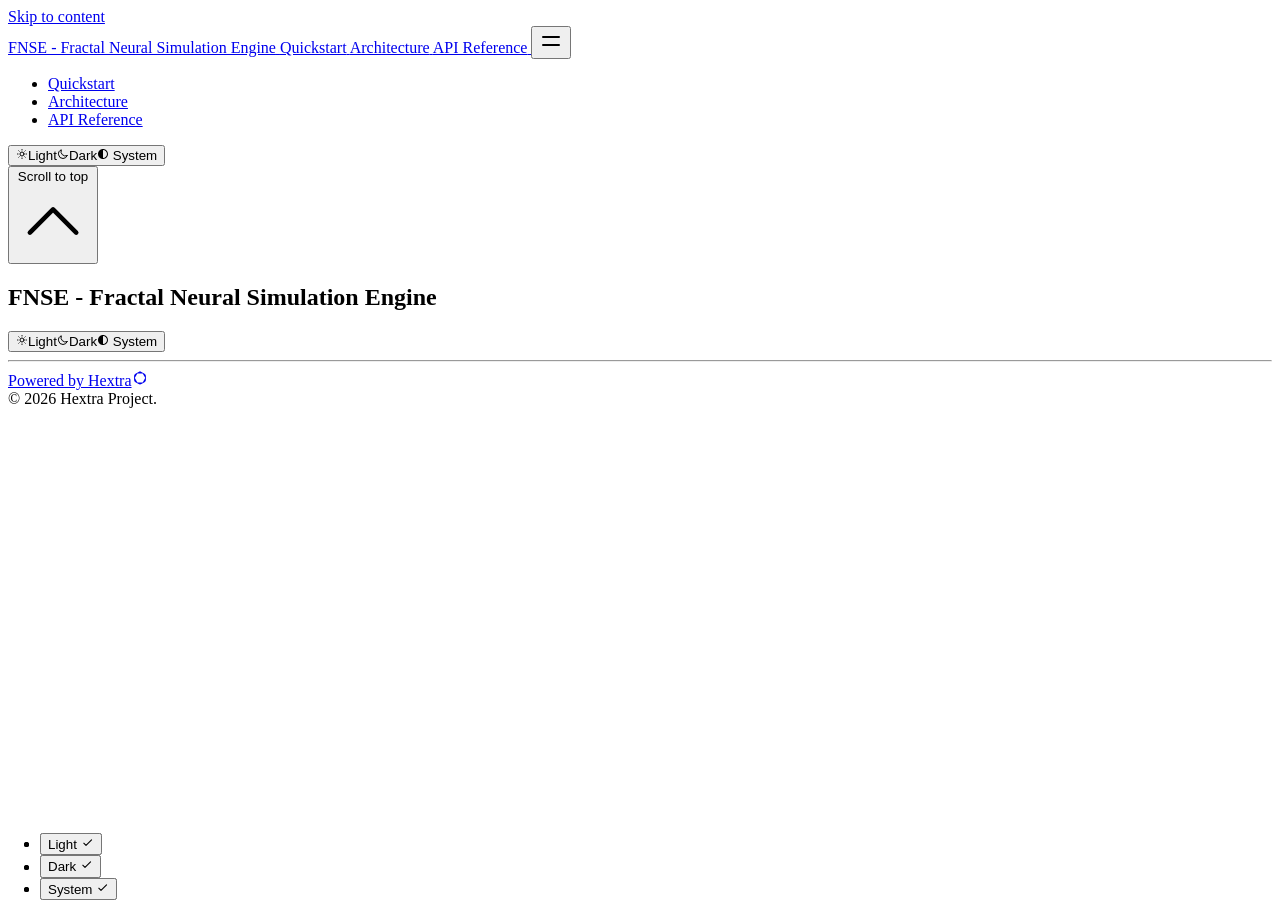
==== public/index.html @ c9ac7fbb "Initial commit" ====
<!DOCTYPE html>
<html lang="en" dir="ltr"><head>
	<meta name="generator" content="Hugo 0.147.0"><script src="/livereload.js?mindelay=10&amp;v=2&amp;port=1313&amp;path=livereload" data-no-instant defer></script>
  <meta charset="utf-8" />
  <meta name="viewport" content="width=device-width, initial-scale=1.0" /><meta name="robots" content="noindex, nofollow" />
  <link rel="icon shortcut" href="/favicon.ico" sizes="32x32" />
<link rel="icon" href="/favicon.svg" type="image/svg+xml" id="favicon-svg" />
<link rel="icon" href="/favicon-16x16.png" type="image/png" sizes="16x16" />
<link rel="icon" href="/favicon-32x32.png" type="image/png" sizes="32x32" />
<link rel="apple-touch-icon" href="/apple-touch-icon.png" sizes="180x180" />
<link fetchpriority="low" href="/site.webmanifest" rel="manifest" />
<title>FNSE - Fractal Neural Simulation Engine</title>
  <meta name="description" content="" /><link rel="canonical" href="http://localhost:1313/" itemprop="url" />

<meta property="og:title" content="FNSE - Fractal Neural Simulation Engine">
<meta
  property="og:description"
  content="
    
      
    
  ">
<meta
  property="og:type"
  content="
    website
  ">
<meta property="og:url" content="http://localhost:1313/">


  <meta itemprop="name" content="FNSE - Fractal Neural Simulation Engine">
  <meta name="twitter:card" content="summary">
  <meta name="twitter:title" content="FNSE - Fractal Neural Simulation Engine">
<link href="/css/compiled/main.css" rel="stylesheet" />
    <link href="/css/variables.css" rel="stylesheet" />
    <link href="/css/custom.css" rel="stylesheet" />

  
<script src="/js/main-head.js" integrity=""></script>

  
  
  </head>
<body>
    <a href="#content" class="hx:sr-only hx:focus-visible:not-sr-only hx:focus-visible:fixed hx:focus-visible:z-50 hx:focus-visible:top-2 hx:focus-visible:left-2 hx:focus-visible:bg-primary-500 hx:focus-visible:text-white hx:focus-visible:px-4 hx:focus-visible:py-2 hx:focus-visible:rounded-md hx:focus-visible:text-sm hx:focus-visible:font-medium">Skip to content</a><div class="hextra-nav-container hx:sticky hx:top-0 hx:z-20 hx:w-full hx:bg-transparent hx:print:hidden">
  <div
    class="hextra-nav-container-blur hx:pointer-events-none hx:absolute hx:z-[-1] hx:h-full hx:w-full hx:bg-white hx:dark:bg-dark hx:shadow-[0_2px_4px_rgba(0,0,0,.02),0_1px_0_rgba(0,0,0,.06)] hx:contrast-more:shadow-[0_0_0_1px_#000] hx:dark:shadow-[0_-1px_0_rgba(255,255,255,.1)_inset] hx:contrast-more:dark:shadow-[0_0_0_1px_#fff]"
  ></div>

  <nav class="hextra-max-navbar-width hx:mx-auto hx:flex hx:items-center hx:justify-end hx:gap-1 hx:md:gap-2 hx:h-[var(--hextra-navbar-height)] hx:px-6">
    <a class="hx:flex hx:items-center hx:hover:opacity-75 hx:ltr:mr-auto hx:rtl:ml-auto" href="/">
    <span class="hx:mr-2 hx:font-extrabold hx:inline hx:select-none">FNSE - Fractal Neural Simulation Engine</span>
</a>
<a
  title=""
  href="/docs/quickstart/"
  
  class="hx:text-sm hx:contrast-more:text-gray-700 hx:contrast-more:dark:text-gray-100 hx:relative hx:-ml-2 hx:hidden hx:whitespace-nowrap hx:p-2 hx:md:inline-flex hx:items-center hx:gap-1 hx:text-gray-600 hx:hover:text-gray-800 hx:dark:text-gray-400 hx:dark:hover:text-gray-200"
><span class="hx:text-center">Quickstart</span>
</a><a
  title=""
  href="/docs/architecture/"
  
  class="hx:text-sm hx:contrast-more:text-gray-700 hx:contrast-more:dark:text-gray-100 hx:relative hx:-ml-2 hx:hidden hx:whitespace-nowrap hx:p-2 hx:md:inline-flex hx:items-center hx:gap-1 hx:text-gray-600 hx:hover:text-gray-800 hx:dark:text-gray-400 hx:dark:hover:text-gray-200"
><span class="hx:text-center">Architecture</span>
</a><a
  title=""
  href="/docs/api-reference/"
  
  class="hx:text-sm hx:contrast-more:text-gray-700 hx:contrast-more:dark:text-gray-100 hx:relative hx:-ml-2 hx:hidden hx:whitespace-nowrap hx:p-2 hx:md:inline-flex hx:items-center hx:gap-1 hx:text-gray-600 hx:hover:text-gray-800 hx:dark:text-gray-400 hx:dark:hover:text-gray-200"
><span class="hx:text-center">API Reference</span>
</a><button type="button" aria-label="Menu" aria-expanded="false" class="hextra-hamburger-menu hx:cursor-pointer hx:-mr-1 hx:rounded-sm hx:p-1 hx:active:bg-gray-400/20 hx:md:hidden hx:hextra-focus-visible-inset"><svg height=24 fill="none" viewBox="0 0 24 24" stroke="currentColor"><g><path stroke-linecap="round" stroke-linejoin="round" stroke-width="2" d="M4 8H20"></path></g><g><path stroke-linecap="round" stroke-linejoin="round" stroke-width="2" d="M4 16H20"></path></g></svg></button>
  </nav>
</div>

  <div class="hx:mx-auto hx:flex hextra-max-page-width">
    <aside class="hextra-sidebar-container hx:flex hx:flex-col hx:print:hidden hx:md:top-[var(--hextra-navbar-height)] hx:md:shrink-0 hx:md:w-64 hx:md:self-start hx:max-md:[transform:translate3d(0,-100%,0)] hx:md:hidden hx:xl:block">
  <div class="hextra-scrollbar hx:overflow-y-auto hx:overflow-x-hidden hx:p-4 hx:grow hx:md:h-[calc(100vh-var(--hextra-navbar-height)-var(--menu-height))]">
    <ul class="hx:flex hx:flex-col hx:gap-1 hx:md:hidden">
      
      <li><div class="hextra-sidebar-item hx:group hx:relative hx:flex hx:items-center" data-active="false">
    <a
      class="hx:flex hx:items-center hx:justify-between hx:gap-2 hx:grow hx:cursor-pointer hx:rounded-sm hx:px-2 hx:py-1.5 hx:text-sm hx:transition-colors [-webkit-tap-highlight-color:transparent] [-webkit-touch-callout:none] hx:hextra-focus-visible-inset hx:text-gray-500 hx:hover:bg-gray-100 hx:hover:text-gray-900 hx:contrast-more:border hx:contrast-more:border-transparent hx:contrast-more:text-gray-900 hx:contrast-more:hover:border-gray-900 hx:dark:text-neutral-400 hx:dark:hover:bg-primary-100/5 hx:dark:hover:text-gray-50 hx:contrast-more:dark:text-gray-50 hx:contrast-more:dark:hover:border-gray-50"
      href="/docs/quickstart/"
      
    >
      <span class="hx:min-w-0 [word-break:break-word]">Quickstart</span>
    </a>
  </div></li><li><div class="hextra-sidebar-item hx:group hx:relative hx:flex hx:items-center" data-active="false">
    <a
      class="hx:flex hx:items-center hx:justify-between hx:gap-2 hx:grow hx:cursor-pointer hx:rounded-sm hx:px-2 hx:py-1.5 hx:text-sm hx:transition-colors [-webkit-tap-highlight-color:transparent] [-webkit-touch-callout:none] hx:hextra-focus-visible-inset hx:text-gray-500 hx:hover:bg-gray-100 hx:hover:text-gray-900 hx:contrast-more:border hx:contrast-more:border-transparent hx:contrast-more:text-gray-900 hx:contrast-more:hover:border-gray-900 hx:dark:text-neutral-400 hx:dark:hover:bg-primary-100/5 hx:dark:hover:text-gray-50 hx:contrast-more:dark:text-gray-50 hx:contrast-more:dark:hover:border-gray-50"
      href="/docs/architecture/"
      
    >
      <span class="hx:min-w-0 [word-break:break-word]">Architecture</span>
    </a>
  </div></li><li><div class="hextra-sidebar-item hx:group hx:relative hx:flex hx:items-center" data-active="false">
    <a
      class="hx:flex hx:items-center hx:justify-between hx:gap-2 hx:grow hx:cursor-pointer hx:rounded-sm hx:px-2 hx:py-1.5 hx:text-sm hx:transition-colors [-webkit-tap-highlight-color:transparent] [-webkit-touch-callout:none] hx:hextra-focus-visible-inset hx:text-gray-500 hx:hover:bg-gray-100 hx:hover:text-gray-900 hx:contrast-more:border hx:contrast-more:border-transparent hx:contrast-more:text-gray-900 hx:contrast-more:hover:border-gray-900 hx:dark:text-neutral-400 hx:dark:hover:bg-primary-100/5 hx:dark:hover:text-gray-50 hx:contrast-more:dark:text-gray-50 hx:contrast-more:dark:hover:border-gray-50"
      href="/docs/api-reference/"
      
    >
      <span class="hx:min-w-0 [word-break:break-word]">API Reference</span>
    </a>
  </div></li>
    </ul>

    <div class="hx:max-xl:hidden hx:h-0 hx:w-64 hx:shrink-0"></div></div>
  
  
    <div class="hx:md:hidden  hx:sticky hx:bottom-0 hx:max-h-(--menu-height) hx:bg-white hx:dark:bg-dark hx:mx-4 hx:py-4 hx:shadow-[0_-12px_16px_#fff] hx:flex hx:items-center hx:gap-2 hx:border-gray-200 hx:dark:border-neutral-800 hx:dark:shadow-[0_-12px_16px_#111] hx:contrast-more:border-neutral-400 hx:contrast-more:shadow-none hx:contrast-more:dark:shadow-none hx:border-t" data-toggle-animation="show"><div class="hx:flex hx:grow hx:flex-col"><div class="hx:flex hx:justify-items-start hx:group" data-theme="light">
  <button
    title="Change theme"
    data-state="closed"
    data-location="bottom"
    class="hextra-theme-toggle hx:cursor-pointer hx:rounded-md hx:text-left hx:font-medium hx:h-7 hx:px-2 hx:text-xs hx:hover:bg-gray-100 hx:hover:text-gray-900 hx:dark:hover:bg-primary-100/5 hx:dark:hover:text-gray-50 hx:font-medium hx:text-gray-600 hx:transition-colors hx:dark:text-gray-400 hx:grow"
    type="button"
    aria-label="Change theme"
    aria-expanded="false"
    aria-haspopup="menu"
  >
    <div class="hx:flex hx:items-center hx:gap-2 hx:capitalize"><svg height=12 class="hx:group-data-[theme=dark]:hidden hx:group-data-[theme=system]:hidden" xmlns="http://www.w3.org/2000/svg" fill="none" viewBox="0 0 24 24" stroke-width="2" stroke="currentColor" aria-hidden="true"><path stroke-linecap="round" stroke-linejoin="round" d="M12 3v1m0 16v1m9-9h-1M4 12H3m15.364 6.364l-.707-.707M6.343 6.343l-.707-.707m12.728 0l-.707.707M6.343 17.657l-.707.707M16 12a4 4 0 11-8 0 4 4 0 018 0z"/></svg><span class="hx:group-data-[theme=dark]:hidden hx:group-data-[theme=system]:hidden">Light</span><svg height=12 class="hx:group-data-[theme=light]:hidden hx:group-data-[theme=system]:hidden" xmlns="http://www.w3.org/2000/svg" fill="none" viewBox="0 0 24 24" stroke-width="2" stroke="currentColor" aria-hidden="true"><path stroke-linecap="round" stroke-linejoin="round" d="M20.354 15.354A9 9 0 018.646 3.646 9.003 9.003 0 0012 21a9.003 9.003 0 008.354-5.646z"/></svg><span class="hx:group-data-[theme=light]:hidden hx:group-data-[theme=system]:hidden">Dark</span><svg height=12 class="hx:group-data-[theme=dark]:hidden hx:group-data-[theme=light]:hidden" xmlns="http://www.w3.org/2000/svg" viewBox="0 0 24 24"  fill="currentColor">
  <path d="M 11.996094,2 C 6.4986225,2.0192368 2.03125,6.5024993 2.03125,12 c 0,5.497501 4.4673725,9.980763 9.964844,10 H 12 12.0039 c 5.497471,-0.01924 9.964844,-4.502499 9.964844,-10 0,-5.4975007 -4.467373,-9.9807632 -9.964844,-10 H 12 Z M 12,4 c 4.417218,0.017598 7.96875,3.5822356 7.96875,8 0,4.417764 -3.551532,7.982402 -7.96875,8 z" />
</svg>
<span class="hx:group-data-[theme=dark]:hidden hx:group-data-[theme=light]:hidden">System</span></div>
  </button>
  <ul
    class="hextra-theme-toggle-options hx:hidden hx:z-20 hx:max-h-64 hx:overflow-auto hx:rounded-lg hx:border hx:border-gray-200 hx:bg-white hx:p-1 hx:text-sm hx:shadow-lg hx:dark:border-neutral-700 hx:dark:bg-neutral-900"
    style="position: fixed; inset: auto auto 0px 0px; margin: 0px; min-width: 100px;"
    data-theme="light"
    role="menu"
  >
    <li role="none" class="hx:flex hx:flex-col">
      <button
        type="button"
        role="menuitemradio"
        aria-checked="true"
        tabindex="-1"
        data-item="light"
        class="hx:text-gray-700 hx:dark:text-gray-300 hx:hover:bg-gray-100 hx:hover:text-gray-900 hx:dark:hover:bg-neutral-800 hx:dark:hover:text-gray-100 hx:relative hx:cursor-pointer hx:whitespace-nowrap hx:rounded-sm hx:py-1.5 hx:transition-colors hx:ltr:pl-3 hx:ltr:pr-9 hx:rtl:pr-3 hx:rtl:pl-9 hx:text-left hx:w-full hx:bg-transparent hx:border-0"
      >
        Light
         <span class="hx:absolute hx:inset-y-0 hx:flex hx:items-center hx:ltr:right-3 hx:rtl:left-3 hx:group-data-[theme=dark]:hidden hx:group-data-[theme=system]:hidden"><svg height=1em width=1em xmlns="http://www.w3.org/2000/svg" fill="none" viewBox="0 0 24 24" stroke-width="2" stroke="currentColor" aria-hidden="true"><path stroke-linecap="round" stroke-linejoin="round" d="M5 13l4 4L19 7"/></svg></span>
      </button>
    </li>
    <li role="none" class="hx:flex hx:flex-col">
      <button
        type="button"
        role="menuitemradio"
        aria-checked="false"
        tabindex="-1"
        data-item="dark"
        class="hx:text-gray-700 hx:dark:text-gray-300 hx:hover:bg-gray-100 hx:hover:text-gray-900 hx:dark:hover:bg-neutral-800 hx:dark:hover:text-gray-100 hx:relative hx:cursor-pointer hx:whitespace-nowrap hx:rounded-sm hx:py-1.5 hx:transition-colors hx:ltr:pl-3 hx:ltr:pr-9 hx:rtl:pr-3 hx:rtl:pl-9 hx:text-left hx:w-full hx:bg-transparent hx:border-0"
      >
        Dark
         <span class="hx:absolute hx:inset-y-0 hx:flex hx:items-center hx:ltr:right-3 hx:rtl:left-3 hx:group-data-[theme=light]:hidden hx:group-data-[theme=system]:hidden"><svg height=1em width=1em xmlns="http://www.w3.org/2000/svg" fill="none" viewBox="0 0 24 24" stroke-width="2" stroke="currentColor" aria-hidden="true"><path stroke-linecap="round" stroke-linejoin="round" d="M5 13l4 4L19 7"/></svg></span>
      </button>
    </li>
    <li role="none" class="hx:flex hx:flex-col">
      <button
        type="button"
        role="menuitemradio"
        aria-checked="false"
        tabindex="-1"
        data-item="system"
        class="hx:text-gray-700 hx:dark:text-gray-300 hx:hover:bg-gray-100 hx:hover:text-gray-900 hx:dark:hover:bg-neutral-800 hx:dark:hover:text-gray-100 hx:relative hx:cursor-pointer hx:whitespace-nowrap hx:rounded-sm hx:py-1.5 hx:transition-colors hx:ltr:pl-3 hx:ltr:pr-9 hx:rtl:pr-3 hx:rtl:pl-9 hx:text-left hx:w-full hx:bg-transparent hx:border-0"
      >
        System
         <span class="hx:absolute hx:inset-y-0 hx:flex hx:items-center hx:ltr:right-3 hx:rtl:left-3 hx:group-data-[theme=dark]:hidden hx:group-data-[theme=light]:hidden"><svg height=1em width=1em xmlns="http://www.w3.org/2000/svg" fill="none" viewBox="0 0 24 24" stroke-width="2" stroke="currentColor" aria-hidden="true"><path stroke-linecap="round" stroke-linejoin="round" d="M5 13l4 4L19 7"/></svg></span>
      </button>
    </li>
  </ul>
</div>
</div></div></aside>
    
<nav class="hextra-toc hx:order-last hx:hidden hx:w-64 hx:shrink-0 hx:xl:block hx:print:hidden hx:px-4" aria-label="Table of contents">
    <div class="hextra-scrollbar hx:sticky hx:top-[var(--hextra-navbar-height)] hx:overflow-y-auto hx:pr-4 hx:pt-6 hx:text-sm [hyphens:auto] hx:max-h-[calc(100vh-var(--hextra-navbar-height)-env(safe-area-inset-bottom))] hx:ltr:-mr-4 hx:rtl:-ml-4">
      <div class=" hx:sticky hx:bottom-0 hx:flex hx:flex-col hx:items-start hx:gap-2 hx:pb-8 hx:border-gray-200 hx:dark:border-neutral-800 hx:contrast-more:border-t hx:contrast-more:border-neutral-400 hx:contrast-more:shadow-none hx:contrast-more:dark:border-neutral-400">
        <button id="backToTop" tabindex="-1" class="hx:cursor-pointer hx:transition-all hx:duration-75 hx:opacity-0 hx:text-xs hx:font-medium hx:text-gray-500 hx:hover:text-gray-900 hx:dark:text-gray-400 hx:dark:hover:text-gray-100 hx:contrast-more:text-gray-800 hx:contrast-more:dark:text-gray-50">
          <span>Scroll to top</span>
          <svg xmlns="http://www.w3.org/2000/svg" fill="none" viewBox="0 0 24 24" stroke-width="1.5" stroke="currentColor" aria-hidden="true" focusable="false" class="hx:inline hx:ltr:ml-1 hx:rtl:mr-1 hx:h-3.5 hx:w-3.5 hx:rounded-full hx:border hx:border-gray-500 hx:hover:border-gray-900 hx:dark:border-gray-400 hx:dark:hover:border-gray-100 hx:contrast-more:border-gray-800 hx:contrast-more:dark:border-gray-50">
            <path stroke-linecap="round" stroke-linejoin="round" d="M4.5 15.75l7.5-7.5 7.5 7.5" />
          </svg>
        </button>
      </div>
    </div>
  </nav>


    <article class="hx:w-full hx:break-words hx:flex hx:min-h-[calc(100vh-var(--hextra-navbar-height))] hx:min-w-0 hx:justify-center hx:pb-8 hx:pr-[calc(env(safe-area-inset-right)-1.5rem)]">
      <main id="content" class="hx:w-full hx:min-w-0 hextra-max-content-width hx:px-6 hx:pt-4 hx:md:px-12">
        
        <h1 class="hx:text-center hx:mt-2 hx:text-4xl hx:font-bold hx:tracking-tight hx:text-slate-900 hx:dark:text-slate-100">FNSE - Fractal Neural Simulation Engine</h1>
        <div class="content">
          
          
          
        </div>
        
      </main>
    </article>
  </div>

      <footer class="hextra-footer hx:bg-gray-100 hx:pb-[env(safe-area-inset-bottom)] hx:dark:bg-neutral-900 hx:print:bg-transparent"><div class="hx:mx-auto hx:flex hx:gap-2 hx:py-2 hx:px-4 hextra-max-footer-width"><div class="hx:flex hx:justify-items-start hx:group" data-theme="light">
  <button
    title="Change theme"
    data-state="closed"
    data-location="bottom"
    class="hextra-theme-toggle hx:cursor-pointer hx:rounded-md hx:text-left hx:font-medium hx:h-7 hx:px-2 hx:text-xs hx:hover:bg-gray-100 hx:hover:text-gray-900 hx:dark:hover:bg-primary-100/5 hx:dark:hover:text-gray-50 hx:font-medium hx:text-gray-600 hx:transition-colors hx:dark:text-gray-400 hx:grow"
    type="button"
    aria-label="Change theme"
    aria-expanded="false"
    aria-haspopup="menu"
  >
    <div class="hx:flex hx:items-center hx:gap-2 hx:capitalize"><svg height=12 class="hx:group-data-[theme=dark]:hidden hx:group-data-[theme=system]:hidden" xmlns="http://www.w3.org/2000/svg" fill="none" viewBox="0 0 24 24" stroke-width="2" stroke="currentColor" aria-hidden="true"><path stroke-linecap="round" stroke-linejoin="round" d="M12 3v1m0 16v1m9-9h-1M4 12H3m15.364 6.364l-.707-.707M6.343 6.343l-.707-.707m12.728 0l-.707.707M6.343 17.657l-.707.707M16 12a4 4 0 11-8 0 4 4 0 018 0z"/></svg><span class="hx:group-data-[theme=dark]:hidden hx:group-data-[theme=system]:hidden">Light</span><svg height=12 class="hx:group-data-[theme=light]:hidden hx:group-data-[theme=system]:hidden" xmlns="http://www.w3.org/2000/svg" fill="none" viewBox="0 0 24 24" stroke-width="2" stroke="currentColor" aria-hidden="true"><path stroke-linecap="round" stroke-linejoin="round" d="M20.354 15.354A9 9 0 018.646 3.646 9.003 9.003 0 0012 21a9.003 9.003 0 008.354-5.646z"/></svg><span class="hx:group-data-[theme=light]:hidden hx:group-data-[theme=system]:hidden">Dark</span><svg height=12 class="hx:group-data-[theme=dark]:hidden hx:group-data-[theme=light]:hidden" xmlns="http://www.w3.org/2000/svg" viewBox="0 0 24 24"  fill="currentColor">
  <path d="M 11.996094,2 C 6.4986225,2.0192368 2.03125,6.5024993 2.03125,12 c 0,5.497501 4.4673725,9.980763 9.964844,10 H 12 12.0039 c 5.497471,-0.01924 9.964844,-4.502499 9.964844,-10 0,-5.4975007 -4.467373,-9.9807632 -9.964844,-10 H 12 Z M 12,4 c 4.417218,0.017598 7.96875,3.5822356 7.96875,8 0,4.417764 -3.551532,7.982402 -7.96875,8 z" />
</svg>
<span class="hx:group-data-[theme=dark]:hidden hx:group-data-[theme=light]:hidden">System</span></div>
  </button>
  <ul
    class="hextra-theme-toggle-options hx:hidden hx:z-20 hx:max-h-64 hx:overflow-auto hx:rounded-lg hx:border hx:border-gray-200 hx:bg-white hx:p-1 hx:text-sm hx:shadow-lg hx:dark:border-neutral-700 hx:dark:bg-neutral-900"
    style="position: fixed; inset: auto auto 0px 0px; margin: 0px; min-width: 100px;"
    data-theme="light"
    role="menu"
  >
    <li role="none" class="hx:flex hx:flex-col">
      <button
        type="button"
        role="menuitemradio"
        aria-checked="true"
        tabindex="-1"
        data-item="light"
        class="hx:text-gray-700 hx:dark:text-gray-300 hx:hover:bg-gray-100 hx:hover:text-gray-900 hx:dark:hover:bg-neutral-800 hx:dark:hover:text-gray-100 hx:relative hx:cursor-pointer hx:whitespace-nowrap hx:rounded-sm hx:py-1.5 hx:transition-colors hx:ltr:pl-3 hx:ltr:pr-9 hx:rtl:pr-3 hx:rtl:pl-9 hx:text-left hx:w-full hx:bg-transparent hx:border-0"
      >
        Light
         <span class="hx:absolute hx:inset-y-0 hx:flex hx:items-center hx:ltr:right-3 hx:rtl:left-3 hx:group-data-[theme=dark]:hidden hx:group-data-[theme=system]:hidden"><svg height=1em width=1em xmlns="http://www.w3.org/2000/svg" fill="none" viewBox="0 0 24 24" stroke-width="2" stroke="currentColor" aria-hidden="true"><path stroke-linecap="round" stroke-linejoin="round" d="M5 13l4 4L19 7"/></svg></span>
      </button>
    </li>
    <li role="none" class="hx:flex hx:flex-col">
      <button
        type="button"
        role="menuitemradio"
        aria-checked="false"
        tabindex="-1"
        data-item="dark"
        class="hx:text-gray-700 hx:dark:text-gray-300 hx:hover:bg-gray-100 hx:hover:text-gray-900 hx:dark:hover:bg-neutral-800 hx:dark:hover:text-gray-100 hx:relative hx:cursor-pointer hx:whitespace-nowrap hx:rounded-sm hx:py-1.5 hx:transition-colors hx:ltr:pl-3 hx:ltr:pr-9 hx:rtl:pr-3 hx:rtl:pl-9 hx:text-left hx:w-full hx:bg-transparent hx:border-0"
      >
        Dark
         <span class="hx:absolute hx:inset-y-0 hx:flex hx:items-center hx:ltr:right-3 hx:rtl:left-3 hx:group-data-[theme=light]:hidden hx:group-data-[theme=system]:hidden"><svg height=1em width=1em xmlns="http://www.w3.org/2000/svg" fill="none" viewBox="0 0 24 24" stroke-width="2" stroke="currentColor" aria-hidden="true"><path stroke-linecap="round" stroke-linejoin="round" d="M5 13l4 4L19 7"/></svg></span>
      </button>
    </li>
    <li role="none" class="hx:flex hx:flex-col">
      <button
        type="button"
        role="menuitemradio"
        aria-checked="false"
        tabindex="-1"
        data-item="system"
        class="hx:text-gray-700 hx:dark:text-gray-300 hx:hover:bg-gray-100 hx:hover:text-gray-900 hx:dark:hover:bg-neutral-800 hx:dark:hover:text-gray-100 hx:relative hx:cursor-pointer hx:whitespace-nowrap hx:rounded-sm hx:py-1.5 hx:transition-colors hx:ltr:pl-3 hx:ltr:pr-9 hx:rtl:pr-3 hx:rtl:pl-9 hx:text-left hx:w-full hx:bg-transparent hx:border-0"
      >
        System
         <span class="hx:absolute hx:inset-y-0 hx:flex hx:items-center hx:ltr:right-3 hx:rtl:left-3 hx:group-data-[theme=dark]:hidden hx:group-data-[theme=light]:hidden"><svg height=1em width=1em xmlns="http://www.w3.org/2000/svg" fill="none" viewBox="0 0 24 24" stroke-width="2" stroke="currentColor" aria-hidden="true"><path stroke-linecap="round" stroke-linejoin="round" d="M5 13l4 4L19 7"/></svg></span>
      </button>
    </li>
  </ul>
</div>
</div><hr class="hx:border-gray-200 hx:dark:border-neutral-800" /><div class="hextra-custom-footer hextra-max-footer-width hx:mx-auto hx:pl-[max(env(safe-area-inset-left),1.5rem)] hx:pr-[max(env(safe-area-inset-right),1.5rem)] hx:text-gray-600 hx:dark:text-gray-400"></div><div
      class="hextra-max-footer-width hx:mx-auto hx:flex hx:justify-center hx:py-12 hx:pl-[max(env(safe-area-inset-left),1.5rem)] hx:pr-[max(env(safe-area-inset-right),1.5rem)] hx:text-gray-600 hx:dark:text-gray-400 hx:md:justify-start"
    >
      <div class="hx:flex hx:w-full hx:flex-col hx:items-center hx:sm:items-start"><div class="hx:font-semibold"><a class="hx:flex hx:text-sm hx:items-center hx:gap-1 hx:text-current" target="_blank" rel="noopener noreferrer" title="Hextra GitHub Homepage" href="https://github.com/imfing/hextra">
    <span>Powered by Hextra<svg height=1em class="hx:inline-block hx:ltr:ml-1 hx:rtl:mr-1 hx:align-[-2.5px]" viewBox="0 0 180 180" xmlns="http://www.w3.org/2000/svg" fill="currentColor"><path fill-rule="evenodd" clip-rule="evenodd" d="m 105.50024,22.224647 c -9.59169,-5.537563 -21.40871,-5.537563 -31.000093,0 L 39.054693,42.689119 C 29.463353,48.226675 23.55484,58.460531 23.55484,69.535642 v 40.928918 c 0,11.07542 5.908513,21.3092 15.499853,26.84652 l 35.445453,20.46446 c 9.591313,5.53732 21.408404,5.53732 31.000094,0 l 35.44507,-20.46446 c 9.59131,-5.53732 15.49985,-15.7711 15.49985,-26.84652 V 69.535642 c 0,-11.075111 -5.90854,-21.308967 -15.49985,-26.846523 z M 34.112797,85.737639 c -1.384445,2.397827 -1.384445,5.352099 0,7.749927 l 24.781554,42.922974 c 1.38437,2.39783 3.942853,3.87496 6.711592,3.87496 h 49.563107 c 2.76905,0 5.3273,-1.47713 6.71144,-3.87496 l 24.78194,-42.922974 c 1.38414,-2.397828 1.38414,-5.3521 0,-7.749927 L 121.88049,42.814746 c -1.38414,-2.397828 -3.94239,-3.874964 -6.71144,-3.874964 H 65.605944 c -2.768739,0 -5.327223,1.477059 -6.711592,3.874964 z" style="stroke-width:0.774993" /></svg></span>
  </a></div><div class="hx:mt-6 hx:text-xs">© 2026 Hextra Project.</div></div>
    </div></footer>
    
    <dialog
    id="hextra-search-dialog"
    class="hextra-search-dialog"
    aria-label="Search..."
  >
    <div class="hextra-search">
      <div class="hextra-search-input-wrapper"><svg class="hextra-search-input-icon" focusable="false" xmlns="http://www.w3.org/2000/svg" fill="none" viewBox="0 0 24 24" stroke-width="2" stroke="currentColor" aria-hidden="true"><path stroke-linecap="round" stroke-linejoin="round" d="M21 21l-6-6m2-5a7 7 0 11-14 0 7 7 0 0114 0z"/></svg><input
          class="hextra-search-input"
          type="search"
          role="combobox"
          autocomplete="off"
          autocorrect="off"
          autocapitalize="off"
          spellcheck="false"
          placeholder="Search..."
          aria-label="Search..."
          aria-controls="hextra-search-results"
          aria-expanded="false"
        /><button
          type="button"
          class="hextra-search-input-kbd"
          data-search-close
          aria-label="Close"
        >ESC</button>
      </div>
      <div class="hextra-search-results-viewport" data-search-viewport>
        <div class="hextra-search-results-inner hextra-scrollbar" data-search-inner>
          <ul
            id="hextra-search-results"
            class="hextra-search-results"
            role="listbox"
            aria-label="Search results"
          ></ul>
          <div class="hextra-search-empty" data-search-empty hidden>No results found.</div>
        </div>
      </div>
      <div class="hextra-search-status hx:sr-only" aria-live="polite" role="status"></div>
    </div>
  </dialog>
    <script defer src="/js/main.js" integrity=""></script>
<script defer src="/js/flexsearch.9f5b5908f93ae86f1ecd4b043b799f580c2d1654e703dd9357d568ac41b2547a.js" integrity="sha256-n1tZCPk66G8ezUsEO3mfWAwtFlTnA92TV9VorEGyVHo=" crossorigin="anonymous"></script><script defer src="/en.search.js" integrity=""></script>
    <script defer src="/en.search-dialog.js" integrity=""></script>
  </body>
</html>
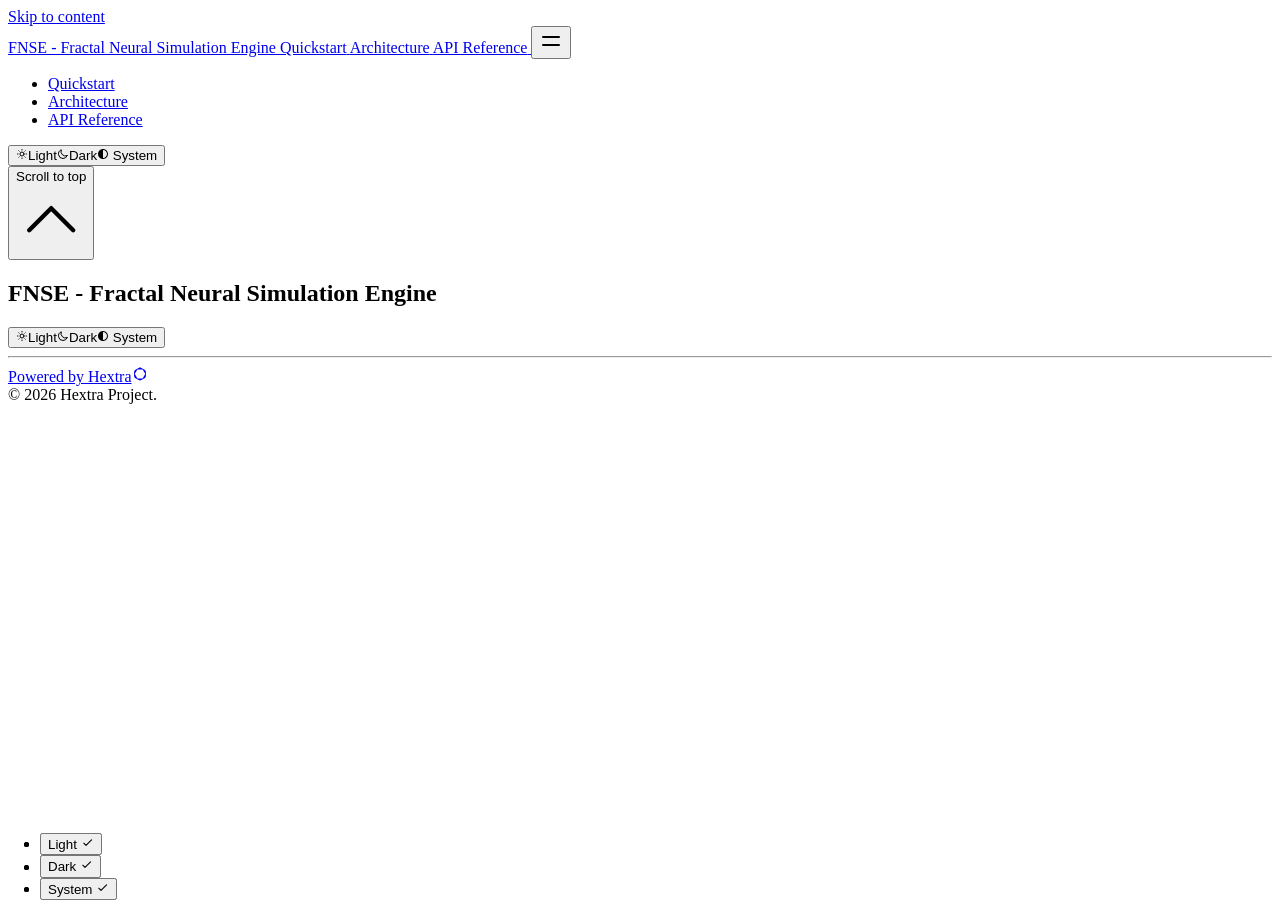
==== commit 666beb8e: "Scaffold Hugo + Hextra site for FNSE" ====
--- a/public/index.html
+++ b/public/index.html
@@ -1,318 +1,27 @@
-<!DOCTYPE html>
-<html lang="en" dir="ltr"><head>
-	<meta name="generator" content="Hugo 0.147.0"><script src="/livereload.js?mindelay=10&amp;v=2&amp;port=1313&amp;path=livereload" data-no-instant defer></script>
-  <meta charset="utf-8" />
-  <meta name="viewport" content="width=device-width, initial-scale=1.0" /><meta name="robots" content="noindex, nofollow" />
-  <link rel="icon shortcut" href="/favicon.ico" sizes="32x32" />
-<link rel="icon" href="/favicon.svg" type="image/svg+xml" id="favicon-svg" />
-<link rel="icon" href="/favicon-16x16.png" type="image/png" sizes="16x16" />
-<link rel="icon" href="/favicon-32x32.png" type="image/png" sizes="32x32" />
-<link rel="apple-touch-icon" href="/apple-touch-icon.png" sizes="180x180" />
-<link fetchpriority="low" href="/site.webmanifest" rel="manifest" />
-<title>FNSE - Fractal Neural Simulation Engine</title>
-  <meta name="description" content="" /><link rel="canonical" href="http://localhost:1313/" itemprop="url" />
-
-<meta property="og:title" content="FNSE - Fractal Neural Simulation Engine">
-<meta
-  property="og:description"
-  content="
+<!doctype html><html lang=en dir=ltr><head><meta name=generator content="Hugo 0.147.0"><meta charset=utf-8><meta name=viewport content="width=device-width,initial-scale=1"><meta name=robots content="index, follow"><link rel="icon shortcut" href=/favicon.ico sizes=32x32><link rel=icon href=/favicon.svg type=image/svg+xml id=favicon-svg><link rel=icon href=/favicon-16x16.png type=image/png sizes=16x16><link rel=icon href=/favicon-32x32.png type=image/png sizes=32x32><link rel=apple-touch-icon href=/apple-touch-icon.png sizes=180x180><link fetchpriority=low href=/site.webmanifest rel=manifest><title>FNSE - Fractal Neural Simulation Engine</title>
+<meta name=description content><link rel=canonical href=https://fnse.dev/ itemprop=url><meta property="og:title" content="FNSE - Fractal Neural Simulation Engine"><meta property="og:description" content="
     
       
     
-  ">
-<meta
-  property="og:type"
-  content="
+  "><meta property="og:type" content="
     website
-  ">
-<meta property="og:url" content="http://localhost:1313/">
-
-
-  <meta itemprop="name" content="FNSE - Fractal Neural Simulation Engine">
-  <meta name="twitter:card" content="summary">
-  <meta name="twitter:title" content="FNSE - Fractal Neural Simulation Engine">
-<link href="/css/compiled/main.css" rel="stylesheet" />
-    <link href="/css/variables.css" rel="stylesheet" />
-    <link href="/css/custom.css" rel="stylesheet" />
-
-  
-<script src="/js/main-head.js" integrity=""></script>
-
-  
-  
-  </head>
-<body>
-    <a href="#content" class="hx:sr-only hx:focus-visible:not-sr-only hx:focus-visible:fixed hx:focus-visible:z-50 hx:focus-visible:top-2 hx:focus-visible:left-2 hx:focus-visible:bg-primary-500 hx:focus-visible:text-white hx:focus-visible:px-4 hx:focus-visible:py-2 hx:focus-visible:rounded-md hx:focus-visible:text-sm hx:focus-visible:font-medium">Skip to content</a><div class="hextra-nav-container hx:sticky hx:top-0 hx:z-20 hx:w-full hx:bg-transparent hx:print:hidden">
-  <div
-    class="hextra-nav-container-blur hx:pointer-events-none hx:absolute hx:z-[-1] hx:h-full hx:w-full hx:bg-white hx:dark:bg-dark hx:shadow-[0_2px_4px_rgba(0,0,0,.02),0_1px_0_rgba(0,0,0,.06)] hx:contrast-more:shadow-[0_0_0_1px_#000] hx:dark:shadow-[0_-1px_0_rgba(255,255,255,.1)_inset] hx:contrast-more:dark:shadow-[0_0_0_1px_#fff]"
-  ></div>
-
-  <nav class="hextra-max-navbar-width hx:mx-auto hx:flex hx:items-center hx:justify-end hx:gap-1 hx:md:gap-2 hx:h-[var(--hextra-navbar-height)] hx:px-6">
-    <a class="hx:flex hx:items-center hx:hover:opacity-75 hx:ltr:mr-auto hx:rtl:ml-auto" href="/">
-    <span class="hx:mr-2 hx:font-extrabold hx:inline hx:select-none">FNSE - Fractal Neural Simulation Engine</span>
-</a>
-<a
-  title=""
-  href="/docs/quickstart/"
-  
-  class="hx:text-sm hx:contrast-more:text-gray-700 hx:contrast-more:dark:text-gray-100 hx:relative hx:-ml-2 hx:hidden hx:whitespace-nowrap hx:p-2 hx:md:inline-flex hx:items-center hx:gap-1 hx:text-gray-600 hx:hover:text-gray-800 hx:dark:text-gray-400 hx:dark:hover:text-gray-200"
-><span class="hx:text-center">Quickstart</span>
-</a><a
-  title=""
-  href="/docs/architecture/"
-  
-  class="hx:text-sm hx:contrast-more:text-gray-700 hx:contrast-more:dark:text-gray-100 hx:relative hx:-ml-2 hx:hidden hx:whitespace-nowrap hx:p-2 hx:md:inline-flex hx:items-center hx:gap-1 hx:text-gray-600 hx:hover:text-gray-800 hx:dark:text-gray-400 hx:dark:hover:text-gray-200"
-><span class="hx:text-center">Architecture</span>
-</a><a
-  title=""
-  href="/docs/api-reference/"
-  
-  class="hx:text-sm hx:contrast-more:text-gray-700 hx:contrast-more:dark:text-gray-100 hx:relative hx:-ml-2 hx:hidden hx:whitespace-nowrap hx:p-2 hx:md:inline-flex hx:items-center hx:gap-1 hx:text-gray-600 hx:hover:text-gray-800 hx:dark:text-gray-400 hx:dark:hover:text-gray-200"
-><span class="hx:text-center">API Reference</span>
-</a><button type="button" aria-label="Menu" aria-expanded="false" class="hextra-hamburger-menu hx:cursor-pointer hx:-mr-1 hx:rounded-sm hx:p-1 hx:active:bg-gray-400/20 hx:md:hidden hx:hextra-focus-visible-inset"><svg height=24 fill="none" viewBox="0 0 24 24" stroke="currentColor"><g><path stroke-linecap="round" stroke-linejoin="round" stroke-width="2" d="M4 8H20"></path></g><g><path stroke-linecap="round" stroke-linejoin="round" stroke-width="2" d="M4 16H20"></path></g></svg></button>
-  </nav>
-</div>
-
-  <div class="hx:mx-auto hx:flex hextra-max-page-width">
-    <aside class="hextra-sidebar-container hx:flex hx:flex-col hx:print:hidden hx:md:top-[var(--hextra-navbar-height)] hx:md:shrink-0 hx:md:w-64 hx:md:self-start hx:max-md:[transform:translate3d(0,-100%,0)] hx:md:hidden hx:xl:block">
-  <div class="hextra-scrollbar hx:overflow-y-auto hx:overflow-x-hidden hx:p-4 hx:grow hx:md:h-[calc(100vh-var(--hextra-navbar-height)-var(--menu-height))]">
-    <ul class="hx:flex hx:flex-col hx:gap-1 hx:md:hidden">
-      
-      <li><div class="hextra-sidebar-item hx:group hx:relative hx:flex hx:items-center" data-active="false">
-    <a
-      class="hx:flex hx:items-center hx:justify-between hx:gap-2 hx:grow hx:cursor-pointer hx:rounded-sm hx:px-2 hx:py-1.5 hx:text-sm hx:transition-colors [-webkit-tap-highlight-color:transparent] [-webkit-touch-callout:none] hx:hextra-focus-visible-inset hx:text-gray-500 hx:hover:bg-gray-100 hx:hover:text-gray-900 hx:contrast-more:border hx:contrast-more:border-transparent hx:contrast-more:text-gray-900 hx:contrast-more:hover:border-gray-900 hx:dark:text-neutral-400 hx:dark:hover:bg-primary-100/5 hx:dark:hover:text-gray-50 hx:contrast-more:dark:text-gray-50 hx:contrast-more:dark:hover:border-gray-50"
-      href="/docs/quickstart/"
-      
-    >
-      <span class="hx:min-w-0 [word-break:break-word]">Quickstart</span>
-    </a>
-  </div></li><li><div class="hextra-sidebar-item hx:group hx:relative hx:flex hx:items-center" data-active="false">
-    <a
-      class="hx:flex hx:items-center hx:justify-between hx:gap-2 hx:grow hx:cursor-pointer hx:rounded-sm hx:px-2 hx:py-1.5 hx:text-sm hx:transition-colors [-webkit-tap-highlight-color:transparent] [-webkit-touch-callout:none] hx:hextra-focus-visible-inset hx:text-gray-500 hx:hover:bg-gray-100 hx:hover:text-gray-900 hx:contrast-more:border hx:contrast-more:border-transparent hx:contrast-more:text-gray-900 hx:contrast-more:hover:border-gray-900 hx:dark:text-neutral-400 hx:dark:hover:bg-primary-100/5 hx:dark:hover:text-gray-50 hx:contrast-more:dark:text-gray-50 hx:contrast-more:dark:hover:border-gray-50"
-      href="/docs/architecture/"
-      
-    >
-      <span class="hx:min-w-0 [word-break:break-word]">Architecture</span>
-    </a>
-  </div></li><li><div class="hextra-sidebar-item hx:group hx:relative hx:flex hx:items-center" data-active="false">
-    <a
-      class="hx:flex hx:items-center hx:justify-between hx:gap-2 hx:grow hx:cursor-pointer hx:rounded-sm hx:px-2 hx:py-1.5 hx:text-sm hx:transition-colors [-webkit-tap-highlight-color:transparent] [-webkit-touch-callout:none] hx:hextra-focus-visible-inset hx:text-gray-500 hx:hover:bg-gray-100 hx:hover:text-gray-900 hx:contrast-more:border hx:contrast-more:border-transparent hx:contrast-more:text-gray-900 hx:contrast-more:hover:border-gray-900 hx:dark:text-neutral-400 hx:dark:hover:bg-primary-100/5 hx:dark:hover:text-gray-50 hx:contrast-more:dark:text-gray-50 hx:contrast-more:dark:hover:border-gray-50"
-      href="/docs/api-reference/"
-      
-    >
-      <span class="hx:min-w-0 [word-break:break-word]">API Reference</span>
-    </a>
-  </div></li>
-    </ul>
-
-    <div class="hx:max-xl:hidden hx:h-0 hx:w-64 hx:shrink-0"></div></div>
-  
-  
-    <div class="hx:md:hidden  hx:sticky hx:bottom-0 hx:max-h-(--menu-height) hx:bg-white hx:dark:bg-dark hx:mx-4 hx:py-4 hx:shadow-[0_-12px_16px_#fff] hx:flex hx:items-center hx:gap-2 hx:border-gray-200 hx:dark:border-neutral-800 hx:dark:shadow-[0_-12px_16px_#111] hx:contrast-more:border-neutral-400 hx:contrast-more:shadow-none hx:contrast-more:dark:shadow-none hx:border-t" data-toggle-animation="show"><div class="hx:flex hx:grow hx:flex-col"><div class="hx:flex hx:justify-items-start hx:group" data-theme="light">
-  <button
-    title="Change theme"
-    data-state="closed"
-    data-location="bottom"
-    class="hextra-theme-toggle hx:cursor-pointer hx:rounded-md hx:text-left hx:font-medium hx:h-7 hx:px-2 hx:text-xs hx:hover:bg-gray-100 hx:hover:text-gray-900 hx:dark:hover:bg-primary-100/5 hx:dark:hover:text-gray-50 hx:font-medium hx:text-gray-600 hx:transition-colors hx:dark:text-gray-400 hx:grow"
-    type="button"
-    aria-label="Change theme"
-    aria-expanded="false"
-    aria-haspopup="menu"
-  >
-    <div class="hx:flex hx:items-center hx:gap-2 hx:capitalize"><svg height=12 class="hx:group-data-[theme=dark]:hidden hx:group-data-[theme=system]:hidden" xmlns="http://www.w3.org/2000/svg" fill="none" viewBox="0 0 24 24" stroke-width="2" stroke="currentColor" aria-hidden="true"><path stroke-linecap="round" stroke-linejoin="round" d="M12 3v1m0 16v1m9-9h-1M4 12H3m15.364 6.364l-.707-.707M6.343 6.343l-.707-.707m12.728 0l-.707.707M6.343 17.657l-.707.707M16 12a4 4 0 11-8 0 4 4 0 018 0z"/></svg><span class="hx:group-data-[theme=dark]:hidden hx:group-data-[theme=system]:hidden">Light</span><svg height=12 class="hx:group-data-[theme=light]:hidden hx:group-data-[theme=system]:hidden" xmlns="http://www.w3.org/2000/svg" fill="none" viewBox="0 0 24 24" stroke-width="2" stroke="currentColor" aria-hidden="true"><path stroke-linecap="round" stroke-linejoin="round" d="M20.354 15.354A9 9 0 018.646 3.646 9.003 9.003 0 0012 21a9.003 9.003 0 008.354-5.646z"/></svg><span class="hx:group-data-[theme=light]:hidden hx:group-data-[theme=system]:hidden">Dark</span><svg height=12 class="hx:group-data-[theme=dark]:hidden hx:group-data-[theme=light]:hidden" xmlns="http://www.w3.org/2000/svg" viewBox="0 0 24 24"  fill="currentColor">
-  <path d="M 11.996094,2 C 6.4986225,2.0192368 2.03125,6.5024993 2.03125,12 c 0,5.497501 4.4673725,9.980763 9.964844,10 H 12 12.0039 c 5.497471,-0.01924 9.964844,-4.502499 9.964844,-10 0,-5.4975007 -4.467373,-9.9807632 -9.964844,-10 H 12 Z M 12,4 c 4.417218,0.017598 7.96875,3.5822356 7.96875,8 0,4.417764 -3.551532,7.982402 -7.96875,8 z" />
-</svg>
-<span class="hx:group-data-[theme=dark]:hidden hx:group-data-[theme=light]:hidden">System</span></div>
-  </button>
-  <ul
-    class="hextra-theme-toggle-options hx:hidden hx:z-20 hx:max-h-64 hx:overflow-auto hx:rounded-lg hx:border hx:border-gray-200 hx:bg-white hx:p-1 hx:text-sm hx:shadow-lg hx:dark:border-neutral-700 hx:dark:bg-neutral-900"
-    style="position: fixed; inset: auto auto 0px 0px; margin: 0px; min-width: 100px;"
-    data-theme="light"
-    role="menu"
-  >
-    <li role="none" class="hx:flex hx:flex-col">
-      <button
-        type="button"
-        role="menuitemradio"
-        aria-checked="true"
-        tabindex="-1"
-        data-item="light"
-        class="hx:text-gray-700 hx:dark:text-gray-300 hx:hover:bg-gray-100 hx:hover:text-gray-900 hx:dark:hover:bg-neutral-800 hx:dark:hover:text-gray-100 hx:relative hx:cursor-pointer hx:whitespace-nowrap hx:rounded-sm hx:py-1.5 hx:transition-colors hx:ltr:pl-3 hx:ltr:pr-9 hx:rtl:pr-3 hx:rtl:pl-9 hx:text-left hx:w-full hx:bg-transparent hx:border-0"
-      >
-        Light
-         <span class="hx:absolute hx:inset-y-0 hx:flex hx:items-center hx:ltr:right-3 hx:rtl:left-3 hx:group-data-[theme=dark]:hidden hx:group-data-[theme=system]:hidden"><svg height=1em width=1em xmlns="http://www.w3.org/2000/svg" fill="none" viewBox="0 0 24 24" stroke-width="2" stroke="currentColor" aria-hidden="true"><path stroke-linecap="round" stroke-linejoin="round" d="M5 13l4 4L19 7"/></svg></span>
-      </button>
-    </li>
-    <li role="none" class="hx:flex hx:flex-col">
-      <button
-        type="button"
-        role="menuitemradio"
-        aria-checked="false"
-        tabindex="-1"
-        data-item="dark"
-        class="hx:text-gray-700 hx:dark:text-gray-300 hx:hover:bg-gray-100 hx:hover:text-gray-900 hx:dark:hover:bg-neutral-800 hx:dark:hover:text-gray-100 hx:relative hx:cursor-pointer hx:whitespace-nowrap hx:rounded-sm hx:py-1.5 hx:transition-colors hx:ltr:pl-3 hx:ltr:pr-9 hx:rtl:pr-3 hx:rtl:pl-9 hx:text-left hx:w-full hx:bg-transparent hx:border-0"
-      >
-        Dark
-         <span class="hx:absolute hx:inset-y-0 hx:flex hx:items-center hx:ltr:right-3 hx:rtl:left-3 hx:group-data-[theme=light]:hidden hx:group-data-[theme=system]:hidden"><svg height=1em width=1em xmlns="http://www.w3.org/2000/svg" fill="none" viewBox="0 0 24 24" stroke-width="2" stroke="currentColor" aria-hidden="true"><path stroke-linecap="round" stroke-linejoin="round" d="M5 13l4 4L19 7"/></svg></span>
-      </button>
-    </li>
-    <li role="none" class="hx:flex hx:flex-col">
-      <button
-        type="button"
-        role="menuitemradio"
-        aria-checked="false"
-        tabindex="-1"
-        data-item="system"
-        class="hx:text-gray-700 hx:dark:text-gray-300 hx:hover:bg-gray-100 hx:hover:text-gray-900 hx:dark:hover:bg-neutral-800 hx:dark:hover:text-gray-100 hx:relative hx:cursor-pointer hx:whitespace-nowrap hx:rounded-sm hx:py-1.5 hx:transition-colors hx:ltr:pl-3 hx:ltr:pr-9 hx:rtl:pr-3 hx:rtl:pl-9 hx:text-left hx:w-full hx:bg-transparent hx:border-0"
-      >
-        System
-         <span class="hx:absolute hx:inset-y-0 hx:flex hx:items-center hx:ltr:right-3 hx:rtl:left-3 hx:group-data-[theme=dark]:hidden hx:group-data-[theme=light]:hidden"><svg height=1em width=1em xmlns="http://www.w3.org/2000/svg" fill="none" viewBox="0 0 24 24" stroke-width="2" stroke="currentColor" aria-hidden="true"><path stroke-linecap="round" stroke-linejoin="round" d="M5 13l4 4L19 7"/></svg></span>
-      </button>
-    </li>
-  </ul>
-</div>
-</div></div></aside>
-    
-<nav class="hextra-toc hx:order-last hx:hidden hx:w-64 hx:shrink-0 hx:xl:block hx:print:hidden hx:px-4" aria-label="Table of contents">
-    <div class="hextra-scrollbar hx:sticky hx:top-[var(--hextra-navbar-height)] hx:overflow-y-auto hx:pr-4 hx:pt-6 hx:text-sm [hyphens:auto] hx:max-h-[calc(100vh-var(--hextra-navbar-height)-env(safe-area-inset-bottom))] hx:ltr:-mr-4 hx:rtl:-ml-4">
-      <div class=" hx:sticky hx:bottom-0 hx:flex hx:flex-col hx:items-start hx:gap-2 hx:pb-8 hx:border-gray-200 hx:dark:border-neutral-800 hx:contrast-more:border-t hx:contrast-more:border-neutral-400 hx:contrast-more:shadow-none hx:contrast-more:dark:border-neutral-400">
-        <button id="backToTop" tabindex="-1" class="hx:cursor-pointer hx:transition-all hx:duration-75 hx:opacity-0 hx:text-xs hx:font-medium hx:text-gray-500 hx:hover:text-gray-900 hx:dark:text-gray-400 hx:dark:hover:text-gray-100 hx:contrast-more:text-gray-800 hx:contrast-more:dark:text-gray-50">
-          <span>Scroll to top</span>
-          <svg xmlns="http://www.w3.org/2000/svg" fill="none" viewBox="0 0 24 24" stroke-width="1.5" stroke="currentColor" aria-hidden="true" focusable="false" class="hx:inline hx:ltr:ml-1 hx:rtl:mr-1 hx:h-3.5 hx:w-3.5 hx:rounded-full hx:border hx:border-gray-500 hx:hover:border-gray-900 hx:dark:border-gray-400 hx:dark:hover:border-gray-100 hx:contrast-more:border-gray-800 hx:contrast-more:dark:border-gray-50">
-            <path stroke-linecap="round" stroke-linejoin="round" d="M4.5 15.75l7.5-7.5 7.5 7.5" />
-          </svg>
-        </button>
-      </div>
-    </div>
-  </nav>
-
-
-    <article class="hx:w-full hx:break-words hx:flex hx:min-h-[calc(100vh-var(--hextra-navbar-height))] hx:min-w-0 hx:justify-center hx:pb-8 hx:pr-[calc(env(safe-area-inset-right)-1.5rem)]">
-      <main id="content" class="hx:w-full hx:min-w-0 hextra-max-content-width hx:px-6 hx:pt-4 hx:md:px-12">
-        
-        <h1 class="hx:text-center hx:mt-2 hx:text-4xl hx:font-bold hx:tracking-tight hx:text-slate-900 hx:dark:text-slate-100">FNSE - Fractal Neural Simulation Engine</h1>
-        <div class="content">
-          
-          
-          
-        </div>
-        
-      </main>
-    </article>
-  </div>
-
-      <footer class="hextra-footer hx:bg-gray-100 hx:pb-[env(safe-area-inset-bottom)] hx:dark:bg-neutral-900 hx:print:bg-transparent"><div class="hx:mx-auto hx:flex hx:gap-2 hx:py-2 hx:px-4 hextra-max-footer-width"><div class="hx:flex hx:justify-items-start hx:group" data-theme="light">
-  <button
-    title="Change theme"
-    data-state="closed"
-    data-location="bottom"
-    class="hextra-theme-toggle hx:cursor-pointer hx:rounded-md hx:text-left hx:font-medium hx:h-7 hx:px-2 hx:text-xs hx:hover:bg-gray-100 hx:hover:text-gray-900 hx:dark:hover:bg-primary-100/5 hx:dark:hover:text-gray-50 hx:font-medium hx:text-gray-600 hx:transition-colors hx:dark:text-gray-400 hx:grow"
-    type="button"
-    aria-label="Change theme"
-    aria-expanded="false"
-    aria-haspopup="menu"
-  >
-    <div class="hx:flex hx:items-center hx:gap-2 hx:capitalize"><svg height=12 class="hx:group-data-[theme=dark]:hidden hx:group-data-[theme=system]:hidden" xmlns="http://www.w3.org/2000/svg" fill="none" viewBox="0 0 24 24" stroke-width="2" stroke="currentColor" aria-hidden="true"><path stroke-linecap="round" stroke-linejoin="round" d="M12 3v1m0 16v1m9-9h-1M4 12H3m15.364 6.364l-.707-.707M6.343 6.343l-.707-.707m12.728 0l-.707.707M6.343 17.657l-.707.707M16 12a4 4 0 11-8 0 4 4 0 018 0z"/></svg><span class="hx:group-data-[theme=dark]:hidden hx:group-data-[theme=system]:hidden">Light</span><svg height=12 class="hx:group-data-[theme=light]:hidden hx:group-data-[theme=system]:hidden" xmlns="http://www.w3.org/2000/svg" fill="none" viewBox="0 0 24 24" stroke-width="2" stroke="currentColor" aria-hidden="true"><path stroke-linecap="round" stroke-linejoin="round" d="M20.354 15.354A9 9 0 018.646 3.646 9.003 9.003 0 0012 21a9.003 9.003 0 008.354-5.646z"/></svg><span class="hx:group-data-[theme=light]:hidden hx:group-data-[theme=system]:hidden">Dark</span><svg height=12 class="hx:group-data-[theme=dark]:hidden hx:group-data-[theme=light]:hidden" xmlns="http://www.w3.org/2000/svg" viewBox="0 0 24 24"  fill="currentColor">
-  <path d="M 11.996094,2 C 6.4986225,2.0192368 2.03125,6.5024993 2.03125,12 c 0,5.497501 4.4673725,9.980763 9.964844,10 H 12 12.0039 c 5.497471,-0.01924 9.964844,-4.502499 9.964844,-10 0,-5.4975007 -4.467373,-9.9807632 -9.964844,-10 H 12 Z M 12,4 c 4.417218,0.017598 7.96875,3.5822356 7.96875,8 0,4.417764 -3.551532,7.982402 -7.96875,8 z" />
-</svg>
-<span class="hx:group-data-[theme=dark]:hidden hx:group-data-[theme=light]:hidden">System</span></div>
-  </button>
-  <ul
-    class="hextra-theme-toggle-options hx:hidden hx:z-20 hx:max-h-64 hx:overflow-auto hx:rounded-lg hx:border hx:border-gray-200 hx:bg-white hx:p-1 hx:text-sm hx:shadow-lg hx:dark:border-neutral-700 hx:dark:bg-neutral-900"
-    style="position: fixed; inset: auto auto 0px 0px; margin: 0px; min-width: 100px;"
-    data-theme="light"
-    role="menu"
-  >
-    <li role="none" class="hx:flex hx:flex-col">
-      <button
-        type="button"
-        role="menuitemradio"
-        aria-checked="true"
-        tabindex="-1"
-        data-item="light"
-        class="hx:text-gray-700 hx:dark:text-gray-300 hx:hover:bg-gray-100 hx:hover:text-gray-900 hx:dark:hover:bg-neutral-800 hx:dark:hover:text-gray-100 hx:relative hx:cursor-pointer hx:whitespace-nowrap hx:rounded-sm hx:py-1.5 hx:transition-colors hx:ltr:pl-3 hx:ltr:pr-9 hx:rtl:pr-3 hx:rtl:pl-9 hx:text-left hx:w-full hx:bg-transparent hx:border-0"
-      >
-        Light
-         <span class="hx:absolute hx:inset-y-0 hx:flex hx:items-center hx:ltr:right-3 hx:rtl:left-3 hx:group-data-[theme=dark]:hidden hx:group-data-[theme=system]:hidden"><svg height=1em width=1em xmlns="http://www.w3.org/2000/svg" fill="none" viewBox="0 0 24 24" stroke-width="2" stroke="currentColor" aria-hidden="true"><path stroke-linecap="round" stroke-linejoin="round" d="M5 13l4 4L19 7"/></svg></span>
-      </button>
-    </li>
-    <li role="none" class="hx:flex hx:flex-col">
-      <button
-        type="button"
-        role="menuitemradio"
-        aria-checked="false"
-        tabindex="-1"
-        data-item="dark"
-        class="hx:text-gray-700 hx:dark:text-gray-300 hx:hover:bg-gray-100 hx:hover:text-gray-900 hx:dark:hover:bg-neutral-800 hx:dark:hover:text-gray-100 hx:relative hx:cursor-pointer hx:whitespace-nowrap hx:rounded-sm hx:py-1.5 hx:transition-colors hx:ltr:pl-3 hx:ltr:pr-9 hx:rtl:pr-3 hx:rtl:pl-9 hx:text-left hx:w-full hx:bg-transparent hx:border-0"
-      >
-        Dark
-         <span class="hx:absolute hx:inset-y-0 hx:flex hx:items-center hx:ltr:right-3 hx:rtl:left-3 hx:group-data-[theme=light]:hidden hx:group-data-[theme=system]:hidden"><svg height=1em width=1em xmlns="http://www.w3.org/2000/svg" fill="none" viewBox="0 0 24 24" stroke-width="2" stroke="currentColor" aria-hidden="true"><path stroke-linecap="round" stroke-linejoin="round" d="M5 13l4 4L19 7"/></svg></span>
-      </button>
-    </li>
-    <li role="none" class="hx:flex hx:flex-col">
-      <button
-        type="button"
-        role="menuitemradio"
-        aria-checked="false"
-        tabindex="-1"
-        data-item="system"
-        class="hx:text-gray-700 hx:dark:text-gray-300 hx:hover:bg-gray-100 hx:hover:text-gray-900 hx:dark:hover:bg-neutral-800 hx:dark:hover:text-gray-100 hx:relative hx:cursor-pointer hx:whitespace-nowrap hx:rounded-sm hx:py-1.5 hx:transition-colors hx:ltr:pl-3 hx:ltr:pr-9 hx:rtl:pr-3 hx:rtl:pl-9 hx:text-left hx:w-full hx:bg-transparent hx:border-0"
-      >
-        System
-         <span class="hx:absolute hx:inset-y-0 hx:flex hx:items-center hx:ltr:right-3 hx:rtl:left-3 hx:group-data-[theme=dark]:hidden hx:group-data-[theme=light]:hidden"><svg height=1em width=1em xmlns="http://www.w3.org/2000/svg" fill="none" viewBox="0 0 24 24" stroke-width="2" stroke="currentColor" aria-hidden="true"><path stroke-linecap="round" stroke-linejoin="round" d="M5 13l4 4L19 7"/></svg></span>
-      </button>
-    </li>
-  </ul>
-</div>
-</div><hr class="hx:border-gray-200 hx:dark:border-neutral-800" /><div class="hextra-custom-footer hextra-max-footer-width hx:mx-auto hx:pl-[max(env(safe-area-inset-left),1.5rem)] hx:pr-[max(env(safe-area-inset-right),1.5rem)] hx:text-gray-600 hx:dark:text-gray-400"></div><div
-      class="hextra-max-footer-width hx:mx-auto hx:flex hx:justify-center hx:py-12 hx:pl-[max(env(safe-area-inset-left),1.5rem)] hx:pr-[max(env(safe-area-inset-right),1.5rem)] hx:text-gray-600 hx:dark:text-gray-400 hx:md:justify-start"
-    >
-      <div class="hx:flex hx:w-full hx:flex-col hx:items-center hx:sm:items-start"><div class="hx:font-semibold"><a class="hx:flex hx:text-sm hx:items-center hx:gap-1 hx:text-current" target="_blank" rel="noopener noreferrer" title="Hextra GitHub Homepage" href="https://github.com/imfing/hextra">
-    <span>Powered by Hextra<svg height=1em class="hx:inline-block hx:ltr:ml-1 hx:rtl:mr-1 hx:align-[-2.5px]" viewBox="0 0 180 180" xmlns="http://www.w3.org/2000/svg" fill="currentColor"><path fill-rule="evenodd" clip-rule="evenodd" d="m 105.50024,22.224647 c -9.59169,-5.537563 -21.40871,-5.537563 -31.000093,0 L 39.054693,42.689119 C 29.463353,48.226675 23.55484,58.460531 23.55484,69.535642 v 40.928918 c 0,11.07542 5.908513,21.3092 15.499853,26.84652 l 35.445453,20.46446 c 9.591313,5.53732 21.408404,5.53732 31.000094,0 l 35.44507,-20.46446 c 9.59131,-5.53732 15.49985,-15.7711 15.49985,-26.84652 V 69.535642 c 0,-11.075111 -5.90854,-21.308967 -15.49985,-26.846523 z M 34.112797,85.737639 c -1.384445,2.397827 -1.384445,5.352099 0,7.749927 l 24.781554,42.922974 c 1.38437,2.39783 3.942853,3.87496 6.711592,3.87496 h 49.563107 c 2.76905,0 5.3273,-1.47713 6.71144,-3.87496 l 24.78194,-42.922974 c 1.38414,-2.397828 1.38414,-5.3521 0,-7.749927 L 121.88049,42.814746 c -1.38414,-2.397828 -3.94239,-3.874964 -6.71144,-3.874964 H 65.605944 c -2.768739,0 -5.327223,1.477059 -6.711592,3.874964 z" style="stroke-width:0.774993" /></svg></span>
-  </a></div><div class="hx:mt-6 hx:text-xs">© 2026 Hextra Project.</div></div>
-    </div></footer>
-    
-    <dialog
-    id="hextra-search-dialog"
-    class="hextra-search-dialog"
-    aria-label="Search..."
-  >
-    <div class="hextra-search">
-      <div class="hextra-search-input-wrapper"><svg class="hextra-search-input-icon" focusable="false" xmlns="http://www.w3.org/2000/svg" fill="none" viewBox="0 0 24 24" stroke-width="2" stroke="currentColor" aria-hidden="true"><path stroke-linecap="round" stroke-linejoin="round" d="M21 21l-6-6m2-5a7 7 0 11-14 0 7 7 0 0114 0z"/></svg><input
-          class="hextra-search-input"
-          type="search"
-          role="combobox"
-          autocomplete="off"
-          autocorrect="off"
-          autocapitalize="off"
-          spellcheck="false"
-          placeholder="Search..."
-          aria-label="Search..."
-          aria-controls="hextra-search-results"
-          aria-expanded="false"
-        /><button
-          type="button"
-          class="hextra-search-input-kbd"
-          data-search-close
-          aria-label="Close"
-        >ESC</button>
-      </div>
-      <div class="hextra-search-results-viewport" data-search-viewport>
-        <div class="hextra-search-results-inner hextra-scrollbar" data-search-inner>
-          <ul
-            id="hextra-search-results"
-            class="hextra-search-results"
-            role="listbox"
-            aria-label="Search results"
-          ></ul>
-          <div class="hextra-search-empty" data-search-empty hidden>No results found.</div>
-        </div>
-      </div>
-      <div class="hextra-search-status hx:sr-only" aria-live="polite" role="status"></div>
-    </div>
-  </dialog>
-    <script defer src="/js/main.js" integrity=""></script>
-<script defer src="/js/flexsearch.9f5b5908f93ae86f1ecd4b043b799f580c2d1654e703dd9357d568ac41b2547a.js" integrity="sha256-n1tZCPk66G8ezUsEO3mfWAwtFlTnA92TV9VorEGyVHo=" crossorigin="anonymous"></script><script defer src="/en.search.js" integrity=""></script>
-    <script defer src="/en.search-dialog.js" integrity=""></script>
-  </body>
-</html>
+  "><meta property="og:url" content="https://fnse.dev/"><meta itemprop=name content="FNSE - Fractal Neural Simulation Engine"><meta itemprop=dateModified content="2026-08-22T18:57:37+08:00"><meta name=twitter:card content="summary"><meta name=twitter:title content="FNSE - Fractal Neural Simulation Engine"><link rel=preload href=/css/compiled/main.min.961c5c3d81fb89c3122e62c801a2928f366e084eda57262b61a4fd3f0e47239e.css as=style integrity="sha256-lhxcPYH7icMSLmLIAaKSjzZuCE7aVyYrYaT9Pw5HI54="><link href=/css/compiled/main.min.961c5c3d81fb89c3122e62c801a2928f366e084eda57262b61a4fd3f0e47239e.css rel=stylesheet integrity="sha256-lhxcPYH7icMSLmLIAaKSjzZuCE7aVyYrYaT9Pw5HI54="><script src=/js/main-head.min.bbb353731723c08eaf67b231610392e3665384806ddb6bee51d4a965494c762e.js integrity="sha256-u7NTcxcjwI6vZ7IxYQOS42ZThIBt22vuUdSpZUlMdi4="></script></head><body><a href=#content class="hx:sr-only hx:focus-visible:not-sr-only hx:focus-visible:fixed hx:focus-visible:z-50 hx:focus-visible:top-2 hx:focus-visible:left-2 hx:focus-visible:bg-primary-500 hx:focus-visible:text-white hx:focus-visible:px-4 hx:focus-visible:py-2 hx:focus-visible:rounded-md hx:focus-visible:text-sm hx:focus-visible:font-medium">Skip to content</a><div class="hextra-nav-container hx:sticky hx:top-0 hx:z-20 hx:w-full hx:bg-transparent hx:print:hidden"><div class="hextra-nav-container-blur hx:pointer-events-none hx:absolute hx:z-[-1] hx:h-full hx:w-full hx:bg-white hx:dark:bg-dark hx:shadow-[0_2px_4px_rgba(0,0,0,.02),0_1px_0_rgba(0,0,0,.06)] hx:contrast-more:shadow-[0_0_0_1px_#000] hx:dark:shadow-[0_-1px_0_rgba(255,255,255,.1)_inset] hx:contrast-more:dark:shadow-[0_0_0_1px_#fff]"></div><nav class="hextra-max-navbar-width hx:mx-auto hx:flex hx:items-center hx:justify-end hx:gap-1 hx:md:gap-2 hx:h-[var(--hextra-navbar-height)] hx:px-6"><a class="hx:flex hx:items-center hx:hover:opacity-75 hx:ltr:mr-auto hx:rtl:ml-auto" href=/><span class="hx:mr-2 hx:font-extrabold hx:inline hx:select-none">FNSE - Fractal Neural Simulation Engine</span>
+</a><a title href=/docs/quickstart/ class="hx:text-sm hx:contrast-more:text-gray-700 hx:contrast-more:dark:text-gray-100 hx:relative hx:-ml-2 hx:hidden hx:whitespace-nowrap hx:p-2 hx:md:inline-flex hx:items-center hx:gap-1 hx:text-gray-600 hx:hover:text-gray-800 hx:dark:text-gray-400 hx:dark:hover:text-gray-200"><span class=hx:text-center>Quickstart</span>
+</a><a title href=/docs/architecture/ class="hx:text-sm hx:contrast-more:text-gray-700 hx:contrast-more:dark:text-gray-100 hx:relative hx:-ml-2 hx:hidden hx:whitespace-nowrap hx:p-2 hx:md:inline-flex hx:items-center hx:gap-1 hx:text-gray-600 hx:hover:text-gray-800 hx:dark:text-gray-400 hx:dark:hover:text-gray-200"><span class=hx:text-center>Architecture</span>
+</a><a title href=/docs/api-reference/ class="hx:text-sm hx:contrast-more:text-gray-700 hx:contrast-more:dark:text-gray-100 hx:relative hx:-ml-2 hx:hidden hx:whitespace-nowrap hx:p-2 hx:md:inline-flex hx:items-center hx:gap-1 hx:text-gray-600 hx:hover:text-gray-800 hx:dark:text-gray-400 hx:dark:hover:text-gray-200"><span class=hx:text-center>API Reference</span>
+</a><button type=button aria-label=Menu aria-expanded=false class="hextra-hamburger-menu hx:cursor-pointer hx:-mr-1 hx:rounded-sm hx:p-1 hx:active:bg-gray-400/20 hx:md:hidden hx:hextra-focus-visible-inset"><svg height="24" fill="none" viewBox="0 0 24 24" stroke="currentcolor"><g><path stroke-linecap="round" stroke-linejoin="round" stroke-width="2" d="M4 8H20"/></g><g><path stroke-linecap="round" stroke-linejoin="round" stroke-width="2" d="M4 16H20"/></g></svg></button></nav></div><div class="hx:mx-auto hx:flex hextra-max-page-width"><aside class="hextra-sidebar-container hx:flex hx:flex-col hx:print:hidden hx:md:top-[var(--hextra-navbar-height)] hx:md:shrink-0 hx:md:w-64 hx:md:self-start hx:max-md:[transform:translate3d(0,-100%,0)] hx:md:hidden hx:xl:block"><div class="hextra-scrollbar hx:overflow-y-auto hx:overflow-x-hidden hx:p-4 hx:grow hx:md:h-[calc(100vh-var(--hextra-navbar-height)-var(--menu-height))]"><ul class="hx:flex hx:flex-col hx:gap-1 hx:md:hidden"><li><div class="hextra-sidebar-item hx:group hx:relative hx:flex hx:items-center" data-active=false><a class="hx:flex hx:items-center hx:justify-between hx:gap-2 hx:grow hx:cursor-pointer hx:rounded-sm hx:px-2 hx:py-1.5 hx:text-sm hx:transition-colors [-webkit-tap-highlight-color:transparent] [-webkit-touch-callout:none] hx:hextra-focus-visible-inset hx:text-gray-500 hx:hover:bg-gray-100 hx:hover:text-gray-900 hx:contrast-more:border hx:contrast-more:border-transparent hx:contrast-more:text-gray-900 hx:contrast-more:hover:border-gray-900 hx:dark:text-neutral-400 hx:dark:hover:bg-primary-100/5 hx:dark:hover:text-gray-50 hx:contrast-more:dark:text-gray-50 hx:contrast-more:dark:hover:border-gray-50" href=/docs/quickstart/><span class="hx:min-w-0 [word-break:break-word]">Quickstart</span></a></div></li><li><div class="hextra-sidebar-item hx:group hx:relative hx:flex hx:items-center" data-active=false><a class="hx:flex hx:items-center hx:justify-between hx:gap-2 hx:grow hx:cursor-pointer hx:rounded-sm hx:px-2 hx:py-1.5 hx:text-sm hx:transition-colors [-webkit-tap-highlight-color:transparent] [-webkit-touch-callout:none] hx:hextra-focus-visible-inset hx:text-gray-500 hx:hover:bg-gray-100 hx:hover:text-gray-900 hx:contrast-more:border hx:contrast-more:border-transparent hx:contrast-more:text-gray-900 hx:contrast-more:hover:border-gray-900 hx:dark:text-neutral-400 hx:dark:hover:bg-primary-100/5 hx:dark:hover:text-gray-50 hx:contrast-more:dark:text-gray-50 hx:contrast-more:dark:hover:border-gray-50" href=/docs/architecture/><span class="hx:min-w-0 [word-break:break-word]">Architecture</span></a></div></li><li><div class="hextra-sidebar-item hx:group hx:relative hx:flex hx:items-center" data-active=false><a class="hx:flex hx:items-center hx:justify-between hx:gap-2 hx:grow hx:cursor-pointer hx:rounded-sm hx:px-2 hx:py-1.5 hx:text-sm hx:transition-colors [-webkit-tap-highlight-color:transparent] [-webkit-touch-callout:none] hx:hextra-focus-visible-inset hx:text-gray-500 hx:hover:bg-gray-100 hx:hover:text-gray-900 hx:contrast-more:border hx:contrast-more:border-transparent hx:contrast-more:text-gray-900 hx:contrast-more:hover:border-gray-900 hx:dark:text-neutral-400 hx:dark:hover:bg-primary-100/5 hx:dark:hover:text-gray-50 hx:contrast-more:dark:text-gray-50 hx:contrast-more:dark:hover:border-gray-50" href=/docs/api-reference/><span class="hx:min-w-0 [word-break:break-word]">API Reference</span></a></div></li></ul><div class="hx:max-xl:hidden hx:h-0 hx:w-64 hx:shrink-0"></div></div><div class="hx:md:hidden hx:sticky hx:bottom-0 hx:max-h-(--menu-height) hx:bg-white hx:dark:bg-dark hx:mx-4 hx:py-4 hx:shadow-[0_-12px_16px_#fff] hx:flex hx:items-center hx:gap-2 hx:border-gray-200 hx:dark:border-neutral-800 hx:dark:shadow-[0_-12px_16px_#111] hx:contrast-more:border-neutral-400 hx:contrast-more:shadow-none hx:contrast-more:dark:shadow-none hx:border-t" data-toggle-animation=show><div class="hx:flex hx:grow hx:flex-col"><div class="hx:flex hx:justify-items-start hx:group" data-theme=light><button title="Change theme" data-state=closed data-location=bottom class="hextra-theme-toggle hx:cursor-pointer hx:rounded-md hx:text-left hx:font-medium hx:h-7 hx:px-2 hx:text-xs hx:hover:bg-gray-100 hx:hover:text-gray-900 hx:dark:hover:bg-primary-100/5 hx:dark:hover:text-gray-50 hx:font-medium hx:text-gray-600 hx:transition-colors hx:dark:text-gray-400 hx:grow" type=button aria-label="Change theme" aria-expanded=false aria-haspopup=menu><div class="hx:flex hx:items-center hx:gap-2 hx:capitalize"><svg height="12" class="hx:group-data-[theme=dark]:hidden hx:group-data-[theme=system]:hidden" fill="none" viewBox="0 0 24 24" stroke-width="2" stroke="currentcolor" aria-hidden="true"><path stroke-linecap="round" stroke-linejoin="round" d="M12 3v1m0 16v1m9-9h-1M4 12H3m15.364 6.364-.707-.707M6.343 6.343l-.707-.707m12.728.0-.707.707M6.343 17.657l-.707.707M16 12a4 4 0 11-8 0 4 4 0 018 0z"/></svg><span class="hx:group-data-[theme=dark]:hidden hx:group-data-[theme=system]:hidden">Light</span><svg height="12" class="hx:group-data-[theme=light]:hidden hx:group-data-[theme=system]:hidden" fill="none" viewBox="0 0 24 24" stroke-width="2" stroke="currentcolor" aria-hidden="true"><path stroke-linecap="round" stroke-linejoin="round" d="M20.354 15.354A9 9 0 018.646 3.646 9.003 9.003.0 0012 21a9.003 9.003.0 008.354-5.646z"/></svg><span class="hx:group-data-[theme=light]:hidden hx:group-data-[theme=system]:hidden">Dark</span><svg height="12" class="hx:group-data-[theme=dark]:hidden hx:group-data-[theme=light]:hidden" viewBox="0 0 24 24" fill="currentcolor"><path d="M11.996094 2C6.4986225 2.0192368 2.03125 6.5024993 2.03125 12c0 5.497501 4.4673725 9.980763 9.964844 10H12 12.0039c5.497471-.01924 9.964844-4.502499 9.964844-10 0-5.4975007-4.467373-9.9807632-9.964844-10H12zM12 4c4.417218.017598 7.96875 3.5822356 7.96875 8 0 4.417764-3.551532 7.982402-7.96875 8z"/></svg>
+<span class="hx:group-data-[theme=dark]:hidden hx:group-data-[theme=light]:hidden">System</span></div></button><ul class="hextra-theme-toggle-options hx:hidden hx:z-20 hx:max-h-64 hx:overflow-auto hx:rounded-lg hx:border hx:border-gray-200 hx:bg-white hx:p-1 hx:text-sm hx:shadow-lg hx:dark:border-neutral-700 hx:dark:bg-neutral-900" style="position:fixed;inset:auto auto 0 0;margin:0;min-width:100px" data-theme=light role=menu><li role=none class="hx:flex hx:flex-col"><button type=button role=menuitemradio aria-checked=true tabindex=-1 data-item=light class="hx:text-gray-700 hx:dark:text-gray-300 hx:hover:bg-gray-100 hx:hover:text-gray-900 hx:dark:hover:bg-neutral-800 hx:dark:hover:text-gray-100 hx:relative hx:cursor-pointer hx:whitespace-nowrap hx:rounded-sm hx:py-1.5 hx:transition-colors hx:ltr:pl-3 hx:ltr:pr-9 hx:rtl:pr-3 hx:rtl:pl-9 hx:text-left hx:w-full hx:bg-transparent hx:border-0">
+Light
+<span class="hx:absolute hx:inset-y-0 hx:flex hx:items-center hx:ltr:right-3 hx:rtl:left-3 hx:group-data-[theme=dark]:hidden hx:group-data-[theme=system]:hidden"><svg height="1em" width="1em" fill="none" viewBox="0 0 24 24" stroke-width="2" stroke="currentcolor" aria-hidden="true"><path stroke-linecap="round" stroke-linejoin="round" d="M5 13l4 4L19 7"/></svg></span></button></li><li role=none class="hx:flex hx:flex-col"><button type=button role=menuitemradio aria-checked=false tabindex=-1 data-item=dark class="hx:text-gray-700 hx:dark:text-gray-300 hx:hover:bg-gray-100 hx:hover:text-gray-900 hx:dark:hover:bg-neutral-800 hx:dark:hover:text-gray-100 hx:relative hx:cursor-pointer hx:whitespace-nowrap hx:rounded-sm hx:py-1.5 hx:transition-colors hx:ltr:pl-3 hx:ltr:pr-9 hx:rtl:pr-3 hx:rtl:pl-9 hx:text-left hx:w-full hx:bg-transparent hx:border-0">
+Dark
+<span class="hx:absolute hx:inset-y-0 hx:flex hx:items-center hx:ltr:right-3 hx:rtl:left-3 hx:group-data-[theme=light]:hidden hx:group-data-[theme=system]:hidden"><svg height="1em" width="1em" fill="none" viewBox="0 0 24 24" stroke-width="2" stroke="currentcolor" aria-hidden="true"><path stroke-linecap="round" stroke-linejoin="round" d="M5 13l4 4L19 7"/></svg></span></button></li><li role=none class="hx:flex hx:flex-col"><button type=button role=menuitemradio aria-checked=false tabindex=-1 data-item=system class="hx:text-gray-700 hx:dark:text-gray-300 hx:hover:bg-gray-100 hx:hover:text-gray-900 hx:dark:hover:bg-neutral-800 hx:dark:hover:text-gray-100 hx:relative hx:cursor-pointer hx:whitespace-nowrap hx:rounded-sm hx:py-1.5 hx:transition-colors hx:ltr:pl-3 hx:ltr:pr-9 hx:rtl:pr-3 hx:rtl:pl-9 hx:text-left hx:w-full hx:bg-transparent hx:border-0">
+System
+<span class="hx:absolute hx:inset-y-0 hx:flex hx:items-center hx:ltr:right-3 hx:rtl:left-3 hx:group-data-[theme=dark]:hidden hx:group-data-[theme=light]:hidden"><svg height="1em" width="1em" fill="none" viewBox="0 0 24 24" stroke-width="2" stroke="currentcolor" aria-hidden="true"><path stroke-linecap="round" stroke-linejoin="round" d="M5 13l4 4L19 7"/></svg></span></button></li></ul></div></div></div></aside><nav class="hextra-toc hx:order-last hx:hidden hx:w-64 hx:shrink-0 hx:xl:block hx:print:hidden hx:px-4" aria-label="Table of contents"><div class="hextra-scrollbar hx:sticky hx:top-[var(--hextra-navbar-height)] hx:overflow-y-auto hx:pr-4 hx:pt-6 hx:text-sm [hyphens:auto] hx:max-h-[calc(100vh-var(--hextra-navbar-height)-env(safe-area-inset-bottom))] hx:ltr:-mr-4 hx:rtl:-ml-4"><div class="hx:sticky hx:bottom-0 hx:flex hx:flex-col hx:items-start hx:gap-2 hx:pb-8 hx:border-gray-200 hx:dark:border-neutral-800 hx:contrast-more:border-t hx:contrast-more:border-neutral-400 hx:contrast-more:shadow-none hx:contrast-more:dark:border-neutral-400"><button id=backToTop tabindex=-1 class="hx:cursor-pointer hx:transition-all hx:duration-75 hx:opacity-0 hx:text-xs hx:font-medium hx:text-gray-500 hx:hover:text-gray-900 hx:dark:text-gray-400 hx:dark:hover:text-gray-100 hx:contrast-more:text-gray-800 hx:contrast-more:dark:text-gray-50">
+<span>Scroll to top</span><svg fill="none" viewBox="0 0 24 24" stroke-width="1.5" stroke="currentcolor" aria-hidden="true" focusable="false" class="hx:inline hx:ltr:ml-1 hx:rtl:mr-1 hx:h-3.5 hx:w-3.5 hx:rounded-full hx:border hx:border-gray-500 hx:hover:border-gray-900 hx:dark:border-gray-400 hx:dark:hover:border-gray-100 hx:contrast-more:border-gray-800 hx:contrast-more:dark:border-gray-50"><path stroke-linecap="round" stroke-linejoin="round" d="M4.5 15.75l7.5-7.5 7.5 7.5"/></svg></button></div></div></nav><article class="hx:w-full hx:break-words hx:flex hx:min-h-[calc(100vh-var(--hextra-navbar-height))] hx:min-w-0 hx:justify-center hx:pb-8 hx:pr-[calc(env(safe-area-inset-right)-1.5rem)]"><main id=content class="hx:w-full hx:min-w-0 hextra-max-content-width hx:px-6 hx:pt-4 hx:md:px-12"><h1 class="hx:text-center hx:mt-2 hx:text-4xl hx:font-bold hx:tracking-tight hx:text-slate-900 hx:dark:text-slate-100">FNSE - Fractal Neural Simulation Engine</h1><div class=content></div></main></article></div><footer class="hextra-footer hx:bg-gray-100 hx:pb-[env(safe-area-inset-bottom)] hx:dark:bg-neutral-900 hx:print:bg-transparent"><div class="hx:mx-auto hx:flex hx:gap-2 hx:py-2 hx:px-4 hextra-max-footer-width"><div class="hx:flex hx:justify-items-start hx:group" data-theme=light><button title="Change theme" data-state=closed data-location=bottom class="hextra-theme-toggle hx:cursor-pointer hx:rounded-md hx:text-left hx:font-medium hx:h-7 hx:px-2 hx:text-xs hx:hover:bg-gray-100 hx:hover:text-gray-900 hx:dark:hover:bg-primary-100/5 hx:dark:hover:text-gray-50 hx:font-medium hx:text-gray-600 hx:transition-colors hx:dark:text-gray-400 hx:grow" type=button aria-label="Change theme" aria-expanded=false aria-haspopup=menu><div class="hx:flex hx:items-center hx:gap-2 hx:capitalize"><svg height="12" class="hx:group-data-[theme=dark]:hidden hx:group-data-[theme=system]:hidden" fill="none" viewBox="0 0 24 24" stroke-width="2" stroke="currentcolor" aria-hidden="true"><path stroke-linecap="round" stroke-linejoin="round" d="M12 3v1m0 16v1m9-9h-1M4 12H3m15.364 6.364-.707-.707M6.343 6.343l-.707-.707m12.728.0-.707.707M6.343 17.657l-.707.707M16 12a4 4 0 11-8 0 4 4 0 018 0z"/></svg><span class="hx:group-data-[theme=dark]:hidden hx:group-data-[theme=system]:hidden">Light</span><svg height="12" class="hx:group-data-[theme=light]:hidden hx:group-data-[theme=system]:hidden" fill="none" viewBox="0 0 24 24" stroke-width="2" stroke="currentcolor" aria-hidden="true"><path stroke-linecap="round" stroke-linejoin="round" d="M20.354 15.354A9 9 0 018.646 3.646 9.003 9.003.0 0012 21a9.003 9.003.0 008.354-5.646z"/></svg><span class="hx:group-data-[theme=light]:hidden hx:group-data-[theme=system]:hidden">Dark</span><svg height="12" class="hx:group-data-[theme=dark]:hidden hx:group-data-[theme=light]:hidden" viewBox="0 0 24 24" fill="currentcolor"><path d="M11.996094 2C6.4986225 2.0192368 2.03125 6.5024993 2.03125 12c0 5.497501 4.4673725 9.980763 9.964844 10H12 12.0039c5.497471-.01924 9.964844-4.502499 9.964844-10 0-5.4975007-4.467373-9.9807632-9.964844-10H12zM12 4c4.417218.017598 7.96875 3.5822356 7.96875 8 0 4.417764-3.551532 7.982402-7.96875 8z"/></svg>
+<span class="hx:group-data-[theme=dark]:hidden hx:group-data-[theme=light]:hidden">System</span></div></button><ul class="hextra-theme-toggle-options hx:hidden hx:z-20 hx:max-h-64 hx:overflow-auto hx:rounded-lg hx:border hx:border-gray-200 hx:bg-white hx:p-1 hx:text-sm hx:shadow-lg hx:dark:border-neutral-700 hx:dark:bg-neutral-900" style="position:fixed;inset:auto auto 0 0;margin:0;min-width:100px" data-theme=light role=menu><li role=none class="hx:flex hx:flex-col"><button type=button role=menuitemradio aria-checked=true tabindex=-1 data-item=light class="hx:text-gray-700 hx:dark:text-gray-300 hx:hover:bg-gray-100 hx:hover:text-gray-900 hx:dark:hover:bg-neutral-800 hx:dark:hover:text-gray-100 hx:relative hx:cursor-pointer hx:whitespace-nowrap hx:rounded-sm hx:py-1.5 hx:transition-colors hx:ltr:pl-3 hx:ltr:pr-9 hx:rtl:pr-3 hx:rtl:pl-9 hx:text-left hx:w-full hx:bg-transparent hx:border-0">
+Light
+<span class="hx:absolute hx:inset-y-0 hx:flex hx:items-center hx:ltr:right-3 hx:rtl:left-3 hx:group-data-[theme=dark]:hidden hx:group-data-[theme=system]:hidden"><svg height="1em" width="1em" fill="none" viewBox="0 0 24 24" stroke-width="2" stroke="currentcolor" aria-hidden="true"><path stroke-linecap="round" stroke-linejoin="round" d="M5 13l4 4L19 7"/></svg></span></button></li><li role=none class="hx:flex hx:flex-col"><button type=button role=menuitemradio aria-checked=false tabindex=-1 data-item=dark class="hx:text-gray-700 hx:dark:text-gray-300 hx:hover:bg-gray-100 hx:hover:text-gray-900 hx:dark:hover:bg-neutral-800 hx:dark:hover:text-gray-100 hx:relative hx:cursor-pointer hx:whitespace-nowrap hx:rounded-sm hx:py-1.5 hx:transition-colors hx:ltr:pl-3 hx:ltr:pr-9 hx:rtl:pr-3 hx:rtl:pl-9 hx:text-left hx:w-full hx:bg-transparent hx:border-0">
+Dark
+<span class="hx:absolute hx:inset-y-0 hx:flex hx:items-center hx:ltr:right-3 hx:rtl:left-3 hx:group-data-[theme=light]:hidden hx:group-data-[theme=system]:hidden"><svg height="1em" width="1em" fill="none" viewBox="0 0 24 24" stroke-width="2" stroke="currentcolor" aria-hidden="true"><path stroke-linecap="round" stroke-linejoin="round" d="M5 13l4 4L19 7"/></svg></span></button></li><li role=none class="hx:flex hx:flex-col"><button type=button role=menuitemradio aria-checked=false tabindex=-1 data-item=system class="hx:text-gray-700 hx:dark:text-gray-300 hx:hover:bg-gray-100 hx:hover:text-gray-900 hx:dark:hover:bg-neutral-800 hx:dark:hover:text-gray-100 hx:relative hx:cursor-pointer hx:whitespace-nowrap hx:rounded-sm hx:py-1.5 hx:transition-colors hx:ltr:pl-3 hx:ltr:pr-9 hx:rtl:pr-3 hx:rtl:pl-9 hx:text-left hx:w-full hx:bg-transparent hx:border-0">
+System
+<span class="hx:absolute hx:inset-y-0 hx:flex hx:items-center hx:ltr:right-3 hx:rtl:left-3 hx:group-data-[theme=dark]:hidden hx:group-data-[theme=light]:hidden"><svg height="1em" width="1em" fill="none" viewBox="0 0 24 24" stroke-width="2" stroke="currentcolor" aria-hidden="true"><path stroke-linecap="round" stroke-linejoin="round" d="M5 13l4 4L19 7"/></svg></span></button></li></ul></div></div><hr class="hx:border-gray-200 hx:dark:border-neutral-800"><div class="hextra-custom-footer hextra-max-footer-width hx:mx-auto hx:pl-[max(env(safe-area-inset-left),1.5rem)] hx:pr-[max(env(safe-area-inset-right),1.5rem)] hx:text-gray-600 hx:dark:text-gray-400"></div><div class="hextra-max-footer-width hx:mx-auto hx:flex hx:justify-center hx:py-12 hx:pl-[max(env(safe-area-inset-left),1.5rem)] hx:pr-[max(env(safe-area-inset-right),1.5rem)] hx:text-gray-600 hx:dark:text-gray-400 hx:md:justify-start"><div class="hx:flex hx:w-full hx:flex-col hx:items-center hx:sm:items-start"><div class=hx:font-semibold><a class="hx:flex hx:text-sm hx:items-center hx:gap-1 hx:text-current" target=_blank rel="noopener noreferrer" title="Hextra GitHub Homepage" href=https://github.com/imfing/hextra><span>Powered by Hextra<svg height="1em" class="hx:inline-block hx:ltr:ml-1 hx:rtl:mr-1 hx:align-[-2.5px]" viewBox="0 0 180 180" fill="currentcolor"><path fill-rule="evenodd" clip-rule="evenodd" d="m105.50024 22.224647c-9.59169-5.537563-21.40871-5.537563-31.000093.0L39.054693 42.689119C29.463353 48.226675 23.55484 58.460531 23.55484 69.535642v40.928918c0 11.07542 5.908513 21.3092 15.499853 26.84652l35.445453 20.46446c9.591313 5.53732 21.408404 5.53732 31.000094.0l35.44507-20.46446c9.59131-5.53732 15.49985-15.7711 15.49985-26.84652V69.535642c0-11.075111-5.90854-21.308967-15.49985-26.846523zM34.112797 85.737639c-1.384445 2.397827-1.384445 5.352099.0 7.749927l24.781554 42.922974c1.38437 2.39783 3.942853 3.87496 6.711592 3.87496h49.563107c2.76905.0 5.3273-1.47713 6.71144-3.87496l24.78194-42.922974c1.38414-2.397828 1.38414-5.3521.0-7.749927L121.88049 42.814746c-1.38414-2.397828-3.94239-3.874964-6.71144-3.874964H65.605944c-2.768739.0-5.327223 1.477059-6.711592 3.874964z" style="stroke-width:.774993"/></svg></span></a></div><div class="hx:mt-6 hx:text-xs">© 2026 Hextra Project.</div></div></div></footer><dialog id=hextra-search-dialog class=hextra-search-dialog aria-label=Search...><div class=hextra-search><div class=hextra-search-input-wrapper><svg class="hextra-search-input-icon" focusable="false" fill="none" viewBox="0 0 24 24" stroke-width="2" stroke="currentcolor" aria-hidden="true"><path stroke-linecap="round" stroke-linejoin="round" d="M21 21l-6-6m2-5A7 7 0 113 10a7 7 0 0114 0z"/></svg><input class=hextra-search-input type=search role=combobox autocomplete=off autocorrect=off autocapitalize=off spellcheck=false placeholder=Search... aria-label=Search... aria-controls=hextra-search-results aria-expanded=false><button type=button class=hextra-search-input-kbd data-search-close aria-label=Close>ESC</button></div><div class=hextra-search-results-viewport data-search-viewport><div class="hextra-search-results-inner hextra-scrollbar" data-search-inner><ul id=hextra-search-results class=hextra-search-results role=listbox aria-label="Search results"></ul><div class=hextra-search-empty data-search-empty hidden>No results found.</div></div></div><div class="hextra-search-status hx:sr-only" aria-live=polite role=status></div></div></dialog><script defer src=/js/main.min.5c357b01a945303dbe708ab57bbba3bc1fe1e0767227bad15b30200bff620b63.js integrity="sha256-XDV7AalFMD2+cIq1e7ujvB/h4HZyJ7rRWzAgC/9iC2M="></script><script defer src=/js/flexsearch.433e941a8a573ebb9931fc16fc75266ab6b93f569ac2fb4f3dc66882e0416f4c.js integrity="sha256-Qz6UGopXPruZMfwW/HUmara5P1aawvtPPcZoguBBb0w=" crossorigin=anonymous></script><script defer src=/en.search.min.cf5ea061a5f26819d40be6d4eeea7b940e28714c884e91f4316631d441b173e9.js integrity="sha256-z16gYaXyaBnUC+bU7up7lA4ocUyITpH0MWYx1EGxc+k="></script><script defer src=/en.search-dialog.min.fda123910557b5b3a328696105af51f85abc3cfc6784387c49b11b5b857b256f.js integrity="sha256-/aEjkQVXtbOjKGlhBa9R+Fq8PPxnhDh8SbEbW4V7JW8="></script></body></html>
